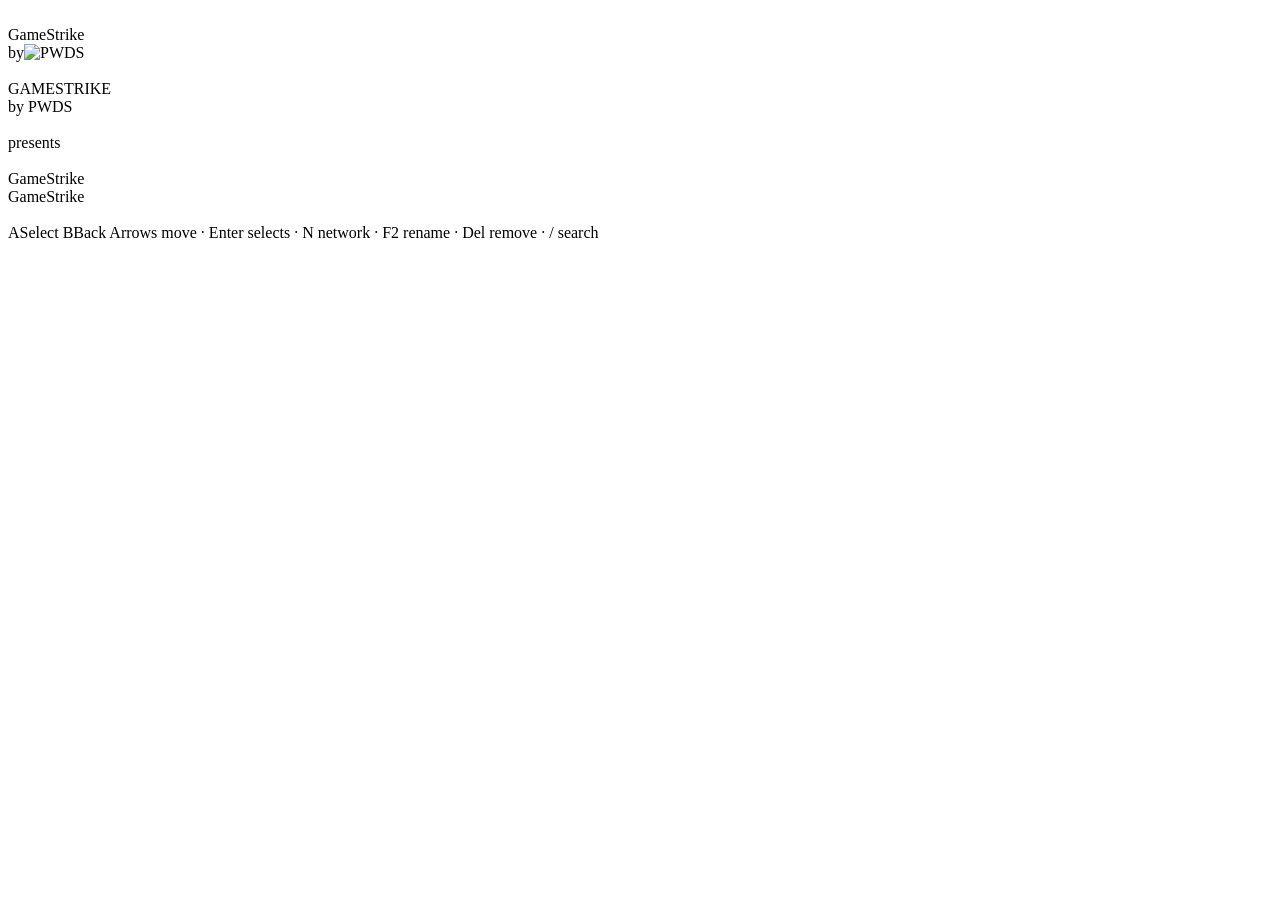
==== ui/index.html @ 81eb7a35 "Merge remote-tracking branch 'origin/claude/gamestrike-ui-followup-e58bd6' into gamestrike-original-" ====
<!doctype html>
<html lang="en">
<head>
  <meta charset="utf-8">
  <meta name="viewport" content="width=device-width, initial-scale=1">
  <title>GameStrike</title>
  <link rel="icon" type="image/svg+xml" href="/mark.svg">
  <link rel="stylesheet" href="/styles.css">
  <script src="/core.js" defer></script>
  <script src="/app.js" defer></script>
</head>
<body data-theme="lime" data-style="blades">
  <div class="backdrop" aria-hidden="true">
    <div class="glow"></div>
    <div class="bokeh"><i></i><i></i><i></i><i></i><i></i><i></i><i></i><i></i><i></i></div>
    <div class="floor"></div>
  </div>

  <div class="og-backdrop" aria-hidden="true"><span class="tube t1"></span><span class="tube t2"></span><span class="tube t3"></span><span class="tube t4"></span></div>

  <!-- Startup sequences. Only the active dashboard style's sequence is shown; any input skips it. -->
  <div id="boot" class="boot" aria-hidden="true">
    <div class="boot-scene scene-blades">
      <span class="ribbon r1"></span><span class="ribbon r2"></span><span class="ribbon r3"></span><span class="ribbon r4"></span><span class="ribbon r5"></span>
      <span class="boot-flash"></span>
      <img class="boot-mark" src="/mark.svg" alt="">
      <div class="boot-title">GameStrike</div>
      <div class="boot-by"><span>by</span><img src="/pwds.svg" alt="PWDS"></div>
    </div>
    <div class="boot-scene scene-original">
      <span class="goo g1"></span><span class="goo g2"></span><span class="goo g3"></span>
      <span class="otube o1"></span><span class="otube o2"></span><span class="otube o3"></span>
      <span class="blob"></span>
      <span class="og-core"></span>
      <span class="white-flash"></span>
      <img class="boot-mark" src="/mark.svg" alt="">
      <div class="boot-title">GAMESTRIKE</div>
      <div class="boot-by">by PWDS</div>
    </div>
    <div class="boot-scene scene-pwds">
      <span class="pw-beam b1"></span><span class="pw-beam b2"></span><span class="pw-beam b3"></span><span class="pw-beam b4"></span>
      <span class="pw-ring"></span>
      <img class="pw-logo" src="/pwds.svg" alt="">
      <div class="pw-presents">presents</div>
      <img class="boot-mark" src="/mark.svg" alt="">
      <div class="boot-title">GameStrike</div>
    </div>
  </div>

  <div id="shell" class="shell">
    <nav id="channels" class="channels" role="tablist" aria-label="Channels"></nav>

    <div class="profile" aria-live="polite">
      <div class="profile-text">
        <div class="profile-name">GameStrike</div>
        <div id="profile-sub" class="profile-sub"></div>
      </div>
      <div class="profile-pic"><img class="pic-mark" src="/mark.svg" alt=""><img class="pic-pwds" src="/pwds.svg" alt=""></div>
    </div>

    <main class="stage-wrap">
      <div id="stage" class="stage" role="listbox" aria-orientation="horizontal"></div>
      <div class="under">
        <div id="counter" class="counter"></div>
        <div id="under-note" class="under-note" role="status" aria-live="polite"></div>
      </div>
    </main>

    <section id="og" class="og" aria-label="Library" hidden>
      <div id="og-title" class="og-title"></div>
      <svg id="og-wires" class="og-wires" aria-hidden="true"></svg>
      <div class="og-orbits" aria-hidden="true"><span></span><span></span></div>
      <div id="og-orb" class="og-orb" aria-hidden="true">
        <span class="shard s1"></span><span class="shard s2"></span><span class="shard s3"></span><span class="shard s4"></span>
        <span class="goo-shell"></span><span class="core"></span>
      </div>
      <div id="og-list" class="og-list" role="listbox"></div>
      <div id="og-detail" class="og-detail" role="status" aria-live="polite"></div>
      <section id="og-panel" class="og-panel" hidden>
        <div class="og-panel-head"><div id="og-panel-count" class="og-panel-count"></div><div id="og-panel-title" class="og-panel-title"></div></div>
        <div id="og-rows" class="og-rows" role="listbox"></div>
      </section>
      <div id="og-info" class="og-info" hidden></div>
      <div class="og-hint back" aria-hidden="true"><span class="og-glyph">B</span><span>BACK</span></div>
      <div class="og-hint select" aria-hidden="true"><span class="og-glyph">A</span><span>SELECT</span></div>
    </section>

    <footer class="hints" aria-hidden="true">
      <span id="hint-a"><span class="glyph a">A</span><span class="hint-label">Select</span></span>
      <span id="hint-x" hidden><span class="glyph x">X</span>Play with network</span>
      <span id="hint-y" hidden><span class="glyph y">Y</span>Manage</span>
      <span id="hint-b"><span class="glyph b">B</span>Back</span>
      <span class="keys">Arrows move · Enter selects · N network · F2 rename · Del remove · / search</span>
    </footer>

    <div class="corner" aria-hidden="true"><span class="ripple"></span><span class="ripple two"></span><img class="corner-mark" src="/mark.svg" alt=""><img class="corner-pwds" src="/pwds.svg" alt=""></div>
  </div>

  <div id="toast" class="toast" role="status" aria-live="polite" hidden></div>

  <div id="search-dialog" class="dialog-backdrop" hidden>
    <form id="search-form" class="dialog" role="dialog" aria-modal="true" aria-labelledby="search-title">
      <div class="kicker">Find a game</div>
      <h2 id="search-title">Search your games</h2>
      <label class="field" for="search-input"><span>Title contains</span><input id="search-input" type="search" autocomplete="off" spellcheck="false"></label>
      <p id="search-count" class="small"></p>
      <div class="dialog-actions">
        <button id="search-clear" class="button" type="button">Clear search</button>
        <button id="search-done" class="button primary" type="submit">Show games</button>
      </div>
    </form>
  </div>

  <div id="network-dialog" class="dialog-backdrop" hidden>
    <section class="dialog" role="dialog" aria-modal="true" aria-labelledby="network-title" aria-describedby="network-copy">
      <div class="kicker">Network access</div>
      <h2 id="network-title">Play with network?</h2>
      <p id="network-copy">The game will be able to contact websites and services on your network while it runs. Only allow this for games you trust. Choose offline play if you are unsure.</p>
      <div class="dialog-actions">
        <button id="network-cancel" class="button" type="button"><span class="glyph b" aria-hidden="true">B</span>Go back</button>
        <button id="network-confirm" class="button primary" type="button">Allow network &amp; play</button>
      </div>
    </section>
  </div>

  <div id="manage-dialog" class="dialog-backdrop" hidden>
    <section class="dialog" role="dialog" aria-modal="true" aria-labelledby="manage-title">
      <div class="kicker">Manage game</div>
      <h2 id="manage-title"></h2>
      <p id="manage-facts" class="small"></p>
      <div class="dialog-actions stacked">
        <button id="manage-rename" class="button" type="button">Rename</button>
        <button id="manage-reset" class="button" type="button">Clear saves</button>
        <button id="manage-remove" class="button danger" type="button">Remove from library</button>
        <button id="manage-close" class="button ghost" type="button"><span class="glyph b" aria-hidden="true">B</span>Back</button>
      </div>
    </section>
  </div>

  <div id="rename-dialog" class="dialog-backdrop" hidden>
    <form id="rename-form" class="dialog" role="dialog" aria-modal="true" aria-labelledby="rename-title">
      <div class="kicker">Rename</div>
      <h2 id="rename-title">Rename game</h2>
      <label class="field" for="rename-input"><span>Title</span><input id="rename-input" maxlength="80" autocomplete="off" spellcheck="false" required></label>
      <p id="rename-error" class="field-error" role="alert" hidden>Enter a title with 1 to 80 characters.</p>
      <div class="dialog-actions">
        <button id="rename-cancel" class="button" type="button">Cancel</button>
        <button id="rename-save" class="button primary" type="submit">Save</button>
      </div>
    </form>
  </div>

  <div id="reset-dialog" class="dialog-backdrop" hidden>
    <section class="dialog" role="dialog" aria-modal="true" aria-labelledby="reset-title" aria-describedby="reset-copy">
      <div class="kicker">Clear saves</div>
      <h2 id="reset-title">Clear saves?</h2>
      <p id="reset-copy">This deletes the game's local storage, IndexedDB, and cookies on this PC. The game itself stays in your library.</p>
      <div class="dialog-actions">
        <button id="reset-cancel" class="button" type="button">Keep saves</button>
        <button id="reset-confirm" class="button danger-solid" type="button">Clear saves</button>
      </div>
    </section>
  </div>

  <div id="remove-dialog" class="dialog-backdrop" hidden>
    <section class="dialog" role="dialog" aria-modal="true" aria-labelledby="remove-title" aria-describedby="remove-copy">
      <div class="kicker">Remove</div>
      <h2 id="remove-title">Remove game?</h2>
      <p id="remove-copy">GameStrike deletes its copy of the game files. Your original download is not touched.</p>
      <label class="check" for="remove-keep"><input id="remove-keep" type="checkbox" checked><span>Keep saves, so adding the same file again restores them</span></label>
      <div class="dialog-actions">
        <button id="remove-cancel" class="button" type="button">Cancel</button>
        <button id="remove-confirm" class="button danger-solid" type="button">Remove</button>
      </div>
    </section>
  </div>

  <div id="problems-dialog" class="dialog-backdrop" hidden>
    <section class="dialog" role="dialog" aria-modal="true" aria-labelledby="problems-title">
      <div class="kicker">Library check</div>
      <h2 id="problems-title">Some folders could not be read</h2>
      <p>These folders in the library are not valid games. GameStrike leaves them untouched.</p>
      <ul id="problems-list" class="problems"></ul>
      <div class="dialog-actions"><button id="problems-close" class="button" type="button">Close</button></div>
    </section>
  </div>

  <div id="about-dialog" class="dialog-backdrop" hidden>
    <section class="dialog about" role="dialog" aria-modal="true" aria-labelledby="about-title">
      <img class="about-mark" src="/mark.svg" alt="">
      <h2 id="about-title">GameStrike</h2>
      <p>A local library for the HTML games you keep. Games run in their own player window with their own saves, offline unless you allow network access.</p>
      <div class="publisher"><span>Published by</span><img src="/pwds.svg" alt="PWDS"></div>
      <p class="small">No account, no uploads. Imported games are not checked for safety; offline mode blocks their network requests but is not an operating-system sandbox.</p>
      <div class="dialog-actions"><button id="close-about" class="button" type="button"><span class="glyph b" aria-hidden="true">B</span>Back</button></div>
    </section>
  </div>
</body>
</html>
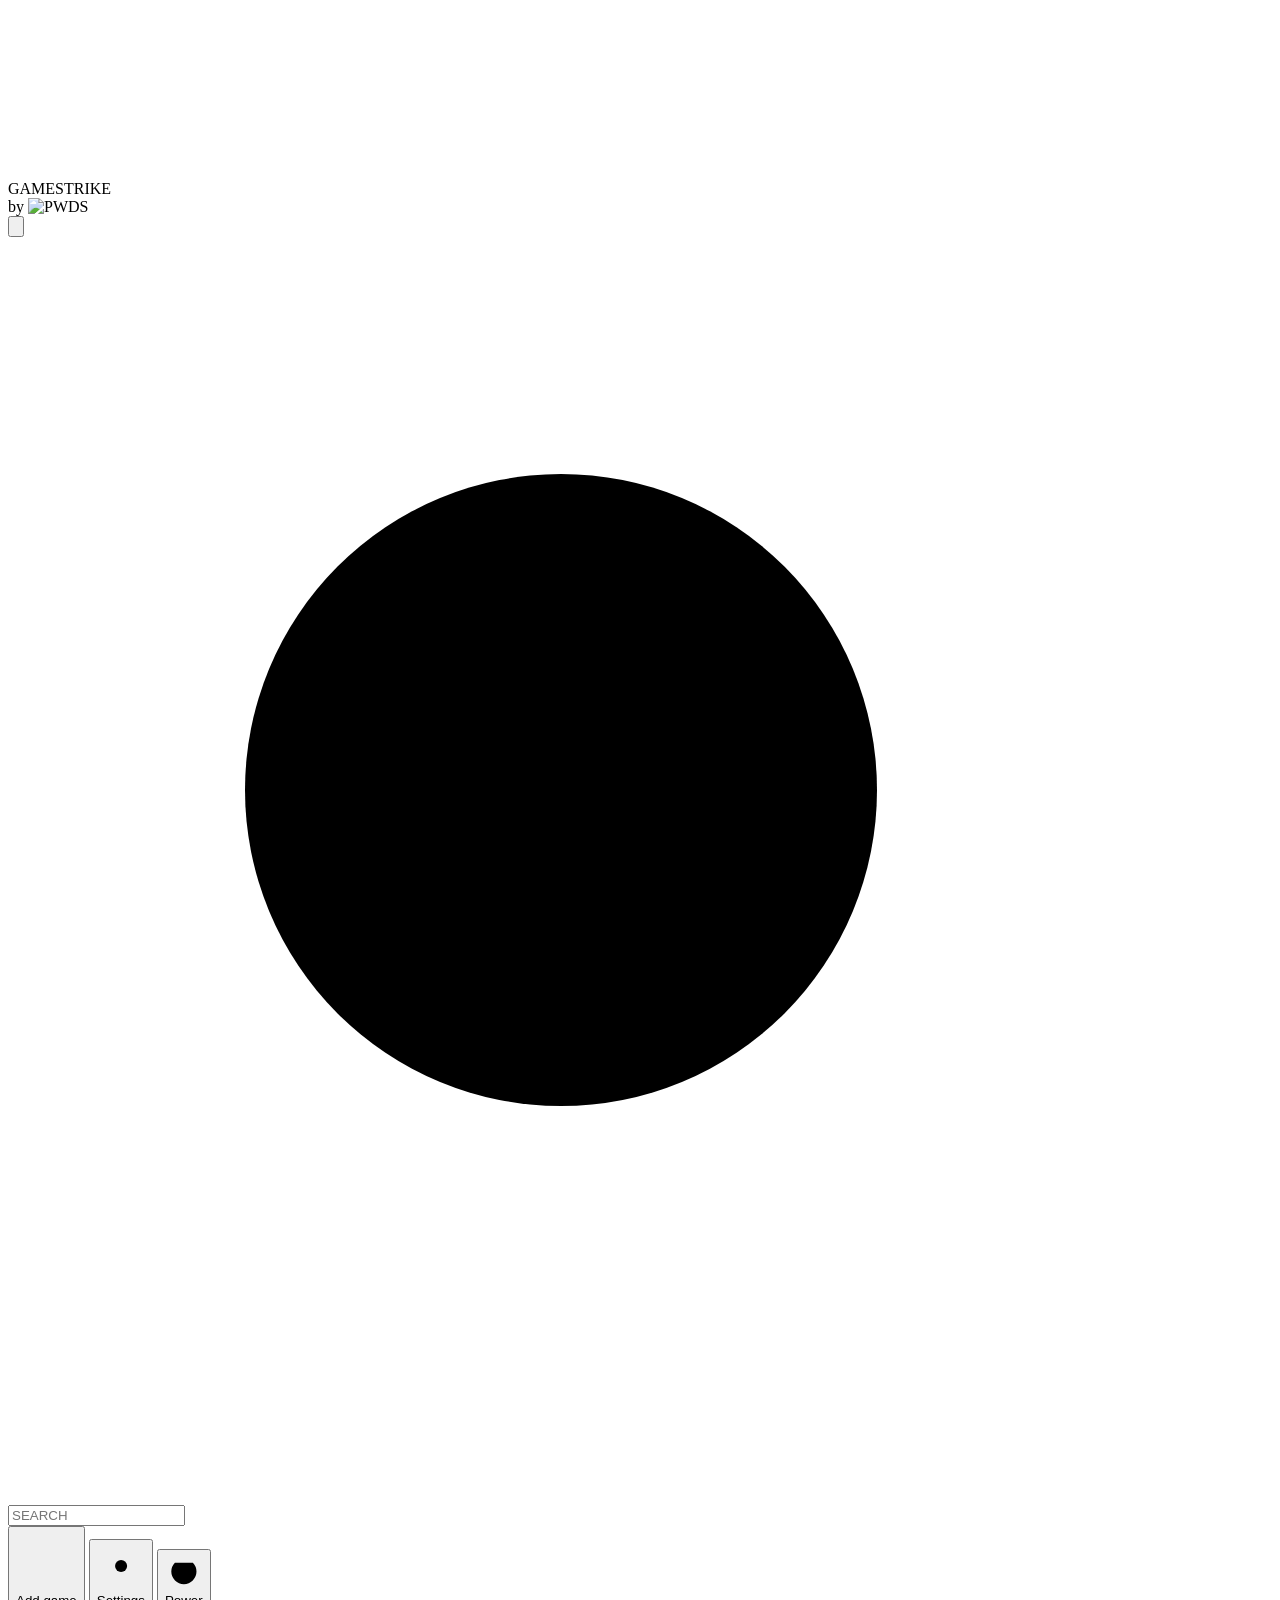
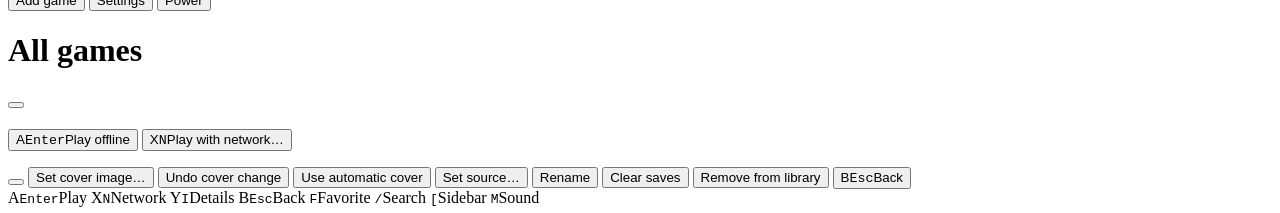
==== commit 3fc792a4: "Merge PR #11's launcher, keeping the earlier styles on classic.html Brings in gamestrike-console-ui:" ====
--- a/ui/index.html
+++ b/ui/index.html
@@ -5,140 +5,135 @@
   <meta name="viewport" content="width=device-width, initial-scale=1">
   <title>GameStrike</title>
   <link rel="icon" type="image/svg+xml" href="/mark.svg">
+  <script src="/style-gate.js"></script>
   <link rel="stylesheet" href="/styles.css">
   <script src="/core.js" defer></script>
   <script src="/app.js" defer></script>
+  <script type="module" src="/scene.js"></script>
 </head>
-<body data-theme="lime" data-style="blades">
-  <div class="backdrop" aria-hidden="true">
-    <div class="glow"></div>
-    <div class="bokeh"><i></i><i></i><i></i><i></i><i></i><i></i><i></i><i></i><i></i></div>
-    <div class="floor"></div>
-  </div>
-
-  <div class="og-backdrop" aria-hidden="true"><span class="tube t1"></span><span class="tube t2"></span><span class="tube t3"></span><span class="tube t4"></span></div>
-
-  <!-- Startup sequences. Only the active dashboard style's sequence is shown; any input skips it. -->
+<body data-view="boot">
+  <!-- The 3D scene (scene.js, WebGL with bloom) renders here. It is decoration only and never shows game content. -->
+  <canvas id="scene" class="scene" aria-hidden="true"></canvas>
+  <!-- CSS stand-in shown until the scene starts, or if it cannot start. -->
+  <div class="ambient" aria-hidden="true">
+    <div class="energy"></div>
+    <div class="swirl"></div>
+    <div class="orb"></div>
+    <div class="bloom"></div>
+  </div>
+  <div class="vignette" aria-hidden="true"></div>
+
+  <!-- Startup: the GameStrike mark forms inside a glowing core. Any key, click, or button skips it. -->
   <div id="boot" class="boot" aria-hidden="true">
-    <div class="boot-scene scene-blades">
-      <span class="ribbon r1"></span><span class="ribbon r2"></span><span class="ribbon r3"></span><span class="ribbon r4"></span><span class="ribbon r5"></span>
-      <span class="boot-flash"></span>
-      <img class="boot-mark" src="/mark.svg" alt="">
-      <div class="boot-title">GameStrike</div>
-      <div class="boot-by"><span>by</span><img src="/pwds.svg" alt="PWDS"></div>
+    <span class="boot-ring r1"></span><span class="boot-ring r2"></span><span class="boot-ring r3"></span>
+    <span class="boot-core"></span>
+    <img class="boot-mark" src="/mark.svg" alt="">
+    <div class="boot-title">GAMESTRIKE</div>
+    <div class="boot-by">by <img src="/pwds.svg" alt="PWDS"></div>
+  </div>
+
+  <div id="app" class="app">
+    <aside id="sidebar" class="sidebar glass" aria-label="Library">
+      <div class="side-top">
+        <button id="collapse" class="collapse" type="button" aria-label="Collapse the sidebar" aria-expanded="true" aria-controls="sidebar">
+          <svg viewBox="0 0 24 24"><path d="M15 5l-7 7 7 7"/></svg>
+        </button>
+        <label class="search" for="search">
+          <svg viewBox="0 0 24 24" aria-hidden="true"><circle cx="10.5" cy="10.5" r="6"/><path d="m15 15 5 5"/></svg>
+          <input id="search" type="search" placeholder="SEARCH" autocomplete="off" spellcheck="false" aria-label="Search games by title" maxlength="80">
+        </label>
+      </div>
+      <nav id="filters" class="filters" aria-label="Filters"></nav>
+      <div class="side-bottom">
+        <button id="add-game" class="side-item" type="button" aria-label="Add a game">
+          <svg viewBox="0 0 24 24" aria-hidden="true"><path d="M12 5v14M5 12h14"/></svg><span>Add game</span>
+        </button>
+        <button id="settings" class="side-item" type="button" aria-label="Settings">
+          <svg viewBox="0 0 24 24" aria-hidden="true"><circle cx="12" cy="12" r="3"/><path d="M12 2.5v3M12 18.5v3M2.5 12h3M18.5 12h3M5.3 5.3l2.1 2.1M16.6 16.6l2.1 2.1M5.3 18.7l2.1-2.1M16.6 7.4l2.1-2.1"/></svg><span>Settings</span>
+        </button>
+        <button id="power" class="side-item" type="button" aria-label="Power: close GameStrike">
+          <svg viewBox="0 0 24 24" aria-hidden="true"><path d="M12 3v8"/><path d="M6.3 6.8a8 8 0 1 0 11.4 0"/></svg><span>Power</span>
+        </button>
+      </div>
+    </aside>
+
+    <main class="library" aria-labelledby="view-title">
+      <header class="lib-head">
+        <div class="head-text">
+          <h1 id="view-title" class="view-title">All games</h1>
+          <p id="view-count" class="view-count" aria-live="polite"></p>
+        </div>
+        <!-- Shown only for a library marked as synthetic test data, such as the CI capture library. -->
+        <div id="synthetic" class="synthetic" hidden>Synthetic test library</div>
+        <button id="sort" class="chip glass" type="button"></button>
+      </header>
+      <div id="grid" class="grid" role="listbox" aria-labelledby="view-title"></div>
+      <div id="empty" class="empty glass" hidden>
+        <div class="empty-mark" aria-hidden="true"><img src="/mark.svg" alt=""></div>
+        <h2 id="empty-title"></h2>
+        <p id="empty-copy"></p>
+        <button id="empty-action" class="button primary" type="button"></button>
+      </div>
+      <div id="status" class="status" role="status" aria-live="polite"></div>
+    </main>
+  </div>
+
+  <!-- Outside the 3D stage, so it can fly in while the library recedes behind it. -->
+  <aside id="detail" class="detail glass" aria-labelledby="detail-title" aria-hidden="true" inert>
+    <div class="detail-hero">
+      <div class="detail-box" id="detail-cover"></div>
+      <div class="detail-head">
+        <div class="kicker" id="detail-kicker"></div>
+        <h2 id="detail-title"></h2>
+        <p id="detail-note" class="note"></p>
+        <button id="d-play" class="button primary hero" type="button"><span class="glyph a pad" aria-hidden="true">A</span><kbd class="key" aria-hidden="true">Enter</kbd>Play offline</button>
+        <button id="d-network" class="button" type="button"><span class="glyph x pad" aria-hidden="true">X</span><kbd class="key" aria-hidden="true">N</kbd>Play with network…</button>
+      </div>
     </div>
-    <div class="boot-scene scene-original">
-      <span class="goo g1"></span><span class="goo g2"></span><span class="goo g3"></span>
-      <span class="otube o1"></span><span class="otube o2"></span><span class="otube o3"></span>
-      <span class="blob"></span>
-      <span class="og-core"></span>
-      <span class="white-flash"></span>
-      <img class="boot-mark" src="/mark.svg" alt="">
-      <div class="boot-title">GAMESTRIKE</div>
-      <div class="boot-by">by PWDS</div>
+    <div class="detail-body">
+      <dl id="detail-facts" class="facts"></dl>
+      <div class="detail-actions" id="detail-actions">
+        <button id="d-favorite" class="button" type="button" aria-pressed="false"></button>
+        <button id="d-cover" class="button" type="button">Set cover image…</button>
+        <button id="d-undo-cover" class="button" type="button">Undo cover change</button>
+        <button id="d-reset-cover" class="button" type="button">Use automatic cover</button>
+        <button id="d-source" class="button" type="button">Set source…</button>
+        <button id="d-rename" class="button" type="button">Rename</button>
+        <button id="d-reset" class="button" type="button">Clear saves</button>
+        <button id="d-remove" class="button danger" type="button">Remove from library</button>
+        <button id="d-close" class="button ghost" type="button"><span class="glyph b pad" aria-hidden="true">B</span><kbd class="key" aria-hidden="true">Esc</kbd>Back</button>
+      </div>
     </div>
-    <div class="boot-scene scene-pwds">
-      <span class="pw-beam b1"></span><span class="pw-beam b2"></span><span class="pw-beam b3"></span><span class="pw-beam b4"></span>
-      <span class="pw-ring"></span>
-      <img class="pw-logo" src="/pwds.svg" alt="">
-      <div class="pw-presents">presents</div>
-      <img class="boot-mark" src="/mark.svg" alt="">
-      <div class="boot-title">GameStrike</div>
-    </div>
-  </div>
-
-  <div id="shell" class="shell">
-    <nav id="channels" class="channels" role="tablist" aria-label="Channels"></nav>
-
-    <div class="profile" aria-live="polite">
-      <div class="profile-text">
-        <div class="profile-name">GameStrike</div>
-        <div id="profile-sub" class="profile-sub"></div>
-      </div>
-      <div class="profile-pic"><img class="pic-mark" src="/mark.svg" alt=""><img class="pic-pwds" src="/pwds.svg" alt=""></div>
-    </div>
-
-    <main class="stage-wrap">
-      <div id="stage" class="stage" role="listbox" aria-orientation="horizontal"></div>
-      <div class="under">
-        <div id="counter" class="counter"></div>
-        <div id="under-note" class="under-note" role="status" aria-live="polite"></div>
-      </div>
-    </main>
-
-    <section id="og" class="og" aria-label="Library" hidden>
-      <div id="og-title" class="og-title"></div>
-      <svg id="og-wires" class="og-wires" aria-hidden="true"></svg>
-      <div class="og-orbits" aria-hidden="true"><span></span><span></span></div>
-      <div id="og-orb" class="og-orb" aria-hidden="true">
-        <span class="shard s1"></span><span class="shard s2"></span><span class="shard s3"></span><span class="shard s4"></span>
-        <span class="goo-shell"></span><span class="core"></span>
-      </div>
-      <div id="og-list" class="og-list" role="listbox"></div>
-      <div id="og-detail" class="og-detail" role="status" aria-live="polite"></div>
-      <section id="og-panel" class="og-panel" hidden>
-        <div class="og-panel-head"><div id="og-panel-count" class="og-panel-count"></div><div id="og-panel-title" class="og-panel-title"></div></div>
-        <div id="og-rows" class="og-rows" role="listbox"></div>
-      </section>
-      <div id="og-info" class="og-info" hidden></div>
-      <div class="og-hint back" aria-hidden="true"><span class="og-glyph">B</span><span>BACK</span></div>
-      <div class="og-hint select" aria-hidden="true"><span class="og-glyph">A</span><span>SELECT</span></div>
-    </section>
-
-    <footer class="hints" aria-hidden="true">
-      <span id="hint-a"><span class="glyph a">A</span><span class="hint-label">Select</span></span>
-      <span id="hint-x" hidden><span class="glyph x">X</span>Play with network</span>
-      <span id="hint-y" hidden><span class="glyph y">Y</span>Manage</span>
-      <span id="hint-b"><span class="glyph b">B</span>Back</span>
-      <span class="keys">Arrows move · Enter selects · N network · F2 rename · Del remove · / search</span>
-    </footer>
-
-    <div class="corner" aria-hidden="true"><span class="ripple"></span><span class="ripple two"></span><img class="corner-mark" src="/mark.svg" alt=""><img class="corner-pwds" src="/pwds.svg" alt=""></div>
-  </div>
-
-  <div id="toast" class="toast" role="status" aria-live="polite" hidden></div>
-
-  <div id="search-dialog" class="dialog-backdrop" hidden>
-    <form id="search-form" class="dialog" role="dialog" aria-modal="true" aria-labelledby="search-title">
-      <div class="kicker">Find a game</div>
-      <h2 id="search-title">Search your games</h2>
-      <label class="field" for="search-input"><span>Title contains</span><input id="search-input" type="search" autocomplete="off" spellcheck="false"></label>
-      <p id="search-count" class="small"></p>
-      <div class="dialog-actions">
-        <button id="search-clear" class="button" type="button">Clear search</button>
-        <button id="search-done" class="button primary" type="submit">Show games</button>
-      </div>
-    </form>
-  </div>
+  </aside>
+
+  <!-- Its own strip at the bottom: prompts for the input in use (keyboard keys or controller buttons). -->
+  <footer class="hints" aria-hidden="true">
+    <span class="prompt"><span class="glyph a pad">A</span><kbd class="key">Enter</kbd><span id="hint-a">Play</span></span>
+    <span class="prompt"><span class="glyph x pad">X</span><kbd class="key">N</kbd>Network</span>
+    <span class="prompt"><span class="glyph y pad">Y</span><kbd class="key">I</kbd>Details</span>
+    <span class="prompt"><span class="glyph b pad">B</span><kbd class="key">Esc</kbd>Back</span>
+    <span class="prompt key-only"><kbd class="key">F</kbd>Favorite</span>
+    <span class="prompt key-only"><kbd class="key">/</kbd>Search</span>
+    <span class="prompt key-only wide"><kbd class="key">[</kbd>Sidebar</span>
+    <span class="prompt key-only wide"><kbd class="key">M</kbd>Sound</span>
+  </footer>
+
+  <div id="toast" class="toast glass" role="status" aria-live="polite" hidden></div>
 
   <div id="network-dialog" class="dialog-backdrop" hidden>
-    <section class="dialog" role="dialog" aria-modal="true" aria-labelledby="network-title" aria-describedby="network-copy">
+    <section class="dialog glass" role="dialog" aria-modal="true" aria-labelledby="network-title" aria-describedby="network-copy">
       <div class="kicker">Network access</div>
       <h2 id="network-title">Play with network?</h2>
       <p id="network-copy">The game will be able to contact websites and services on your network while it runs. Only allow this for games you trust. Choose offline play if you are unsure.</p>
       <div class="dialog-actions">
-        <button id="network-cancel" class="button" type="button"><span class="glyph b" aria-hidden="true">B</span>Go back</button>
+        <button id="network-cancel" class="button" type="button"><span class="glyph b pad" aria-hidden="true">B</span><kbd class="key" aria-hidden="true">Esc</kbd>Go back</button>
         <button id="network-confirm" class="button primary" type="button">Allow network &amp; play</button>
       </div>
     </section>
   </div>
 
-  <div id="manage-dialog" class="dialog-backdrop" hidden>
-    <section class="dialog" role="dialog" aria-modal="true" aria-labelledby="manage-title">
-      <div class="kicker">Manage game</div>
-      <h2 id="manage-title"></h2>
-      <p id="manage-facts" class="small"></p>
-      <div class="dialog-actions stacked">
-        <button id="manage-rename" class="button" type="button">Rename</button>
-        <button id="manage-reset" class="button" type="button">Clear saves</button>
-        <button id="manage-remove" class="button danger" type="button">Remove from library</button>
-        <button id="manage-close" class="button ghost" type="button"><span class="glyph b" aria-hidden="true">B</span>Back</button>
-      </div>
-    </section>
-  </div>
-
   <div id="rename-dialog" class="dialog-backdrop" hidden>
-    <form id="rename-form" class="dialog" role="dialog" aria-modal="true" aria-labelledby="rename-title">
+    <form id="rename-form" class="dialog glass" role="dialog" aria-modal="true" aria-labelledby="rename-title">
       <div class="kicker">Rename</div>
       <h2 id="rename-title">Rename game</h2>
       <label class="field" for="rename-input"><span>Title</span><input id="rename-input" maxlength="80" autocomplete="off" spellcheck="false" required></label>
@@ -150,11 +145,25 @@
     </form>
   </div>
 
+  <div id="source-dialog" class="dialog-backdrop" hidden>
+    <form id="source-form" class="dialog glass" role="dialog" aria-modal="true" aria-labelledby="source-title" aria-describedby="source-copy">
+      <div class="kicker">Source</div>
+      <h2 id="source-title">Where is this game from?</h2>
+      <p id="source-copy" class="small">Optional. For example itch.io, Newgrounds, or a friend's name. Games with the same source get their own filter in the sidebar. Leave it empty to remove it.</p>
+      <label class="field" for="source-input"><span>Source</span><input id="source-input" maxlength="32" autocomplete="off" spellcheck="false"></label>
+      <p id="source-error" class="field-error" role="alert" hidden>Use up to 32 characters.</p>
+      <div class="dialog-actions">
+        <button id="source-cancel" class="button" type="button">Cancel</button>
+        <button id="source-save" class="button primary" type="submit">Save</button>
+      </div>
+    </form>
+  </div>
+
   <div id="reset-dialog" class="dialog-backdrop" hidden>
-    <section class="dialog" role="dialog" aria-modal="true" aria-labelledby="reset-title" aria-describedby="reset-copy">
+    <section class="dialog glass" role="dialog" aria-modal="true" aria-labelledby="reset-title" aria-describedby="reset-copy">
       <div class="kicker">Clear saves</div>
       <h2 id="reset-title">Clear saves?</h2>
-      <p id="reset-copy">This deletes the game's local storage, IndexedDB, and cookies on this PC. The game itself stays in your library.</p>
+      <p id="reset-copy">This deletes the game's local storage, IndexedDB, and cookies on this computer. The game itself stays in your library.</p>
       <div class="dialog-actions">
         <button id="reset-cancel" class="button" type="button">Keep saves</button>
         <button id="reset-confirm" class="button danger-solid" type="button">Clear saves</button>
@@ -163,7 +172,7 @@
   </div>
 
   <div id="remove-dialog" class="dialog-backdrop" hidden>
-    <section class="dialog" role="dialog" aria-modal="true" aria-labelledby="remove-title" aria-describedby="remove-copy">
+    <section class="dialog glass" role="dialog" aria-modal="true" aria-labelledby="remove-title" aria-describedby="remove-copy">
       <div class="kicker">Remove</div>
       <h2 id="remove-title">Remove game?</h2>
       <p id="remove-copy">GameStrike deletes its copy of the game files. Your original download is not touched.</p>
@@ -175,8 +184,22 @@
     </section>
   </div>
 
+  <div id="settings-dialog" class="dialog-backdrop" hidden>
+    <section class="dialog glass" role="dialog" aria-modal="true" aria-labelledby="settings-title">
+      <div class="kicker">Settings</div>
+      <h2 id="settings-title">Settings</h2>
+      <div class="dialog-actions stacked">
+        <button id="settings-style" class="button" type="button"></button>
+        <button id="settings-sound" class="button" type="button" aria-pressed="true"></button>
+        <button id="settings-problems" class="button" type="button" hidden></button>
+        <button id="settings-about" class="button" type="button">About GameStrike</button>
+        <button id="settings-close" class="button ghost" type="button"><span class="glyph b pad" aria-hidden="true">B</span><kbd class="key" aria-hidden="true">Esc</kbd>Back</button>
+      </div>
+    </section>
+  </div>
+
   <div id="problems-dialog" class="dialog-backdrop" hidden>
-    <section class="dialog" role="dialog" aria-modal="true" aria-labelledby="problems-title">
+    <section class="dialog glass" role="dialog" aria-modal="true" aria-labelledby="problems-title">
       <div class="kicker">Library check</div>
       <h2 id="problems-title">Some folders could not be read</h2>
       <p>These folders in the library are not valid games. GameStrike leaves them untouched.</p>
@@ -186,13 +209,13 @@
   </div>
 
   <div id="about-dialog" class="dialog-backdrop" hidden>
-    <section class="dialog about" role="dialog" aria-modal="true" aria-labelledby="about-title">
+    <section class="dialog glass about" role="dialog" aria-modal="true" aria-labelledby="about-title">
       <img class="about-mark" src="/mark.svg" alt="">
       <h2 id="about-title">GameStrike</h2>
       <p>A local library for the HTML games you keep. Games run in their own player window with their own saves, offline unless you allow network access.</p>
       <div class="publisher"><span>Published by</span><img src="/pwds.svg" alt="PWDS"></div>
-      <p class="small">No account, no uploads. Imported games are not checked for safety; offline mode blocks their network requests but is not an operating-system sandbox.</p>
-      <div class="dialog-actions"><button id="close-about" class="button" type="button"><span class="glyph b" aria-hidden="true">B</span>Back</button></div>
+      <p class="small">No account, no uploads. Imported games are not checked for safety; offline mode blocks their network requests but is not an operating-system sandbox. The look is an original homage to early-2000s console dashboards and uses no console maker's logos, fonts, or sounds.</p>
+      <div class="dialog-actions"><button id="close-about" class="button" type="button"><span class="glyph b pad" aria-hidden="true">B</span><kbd class="key" aria-hidden="true">Esc</kbd>Back</button></div>
     </section>
   </div>
 </body>
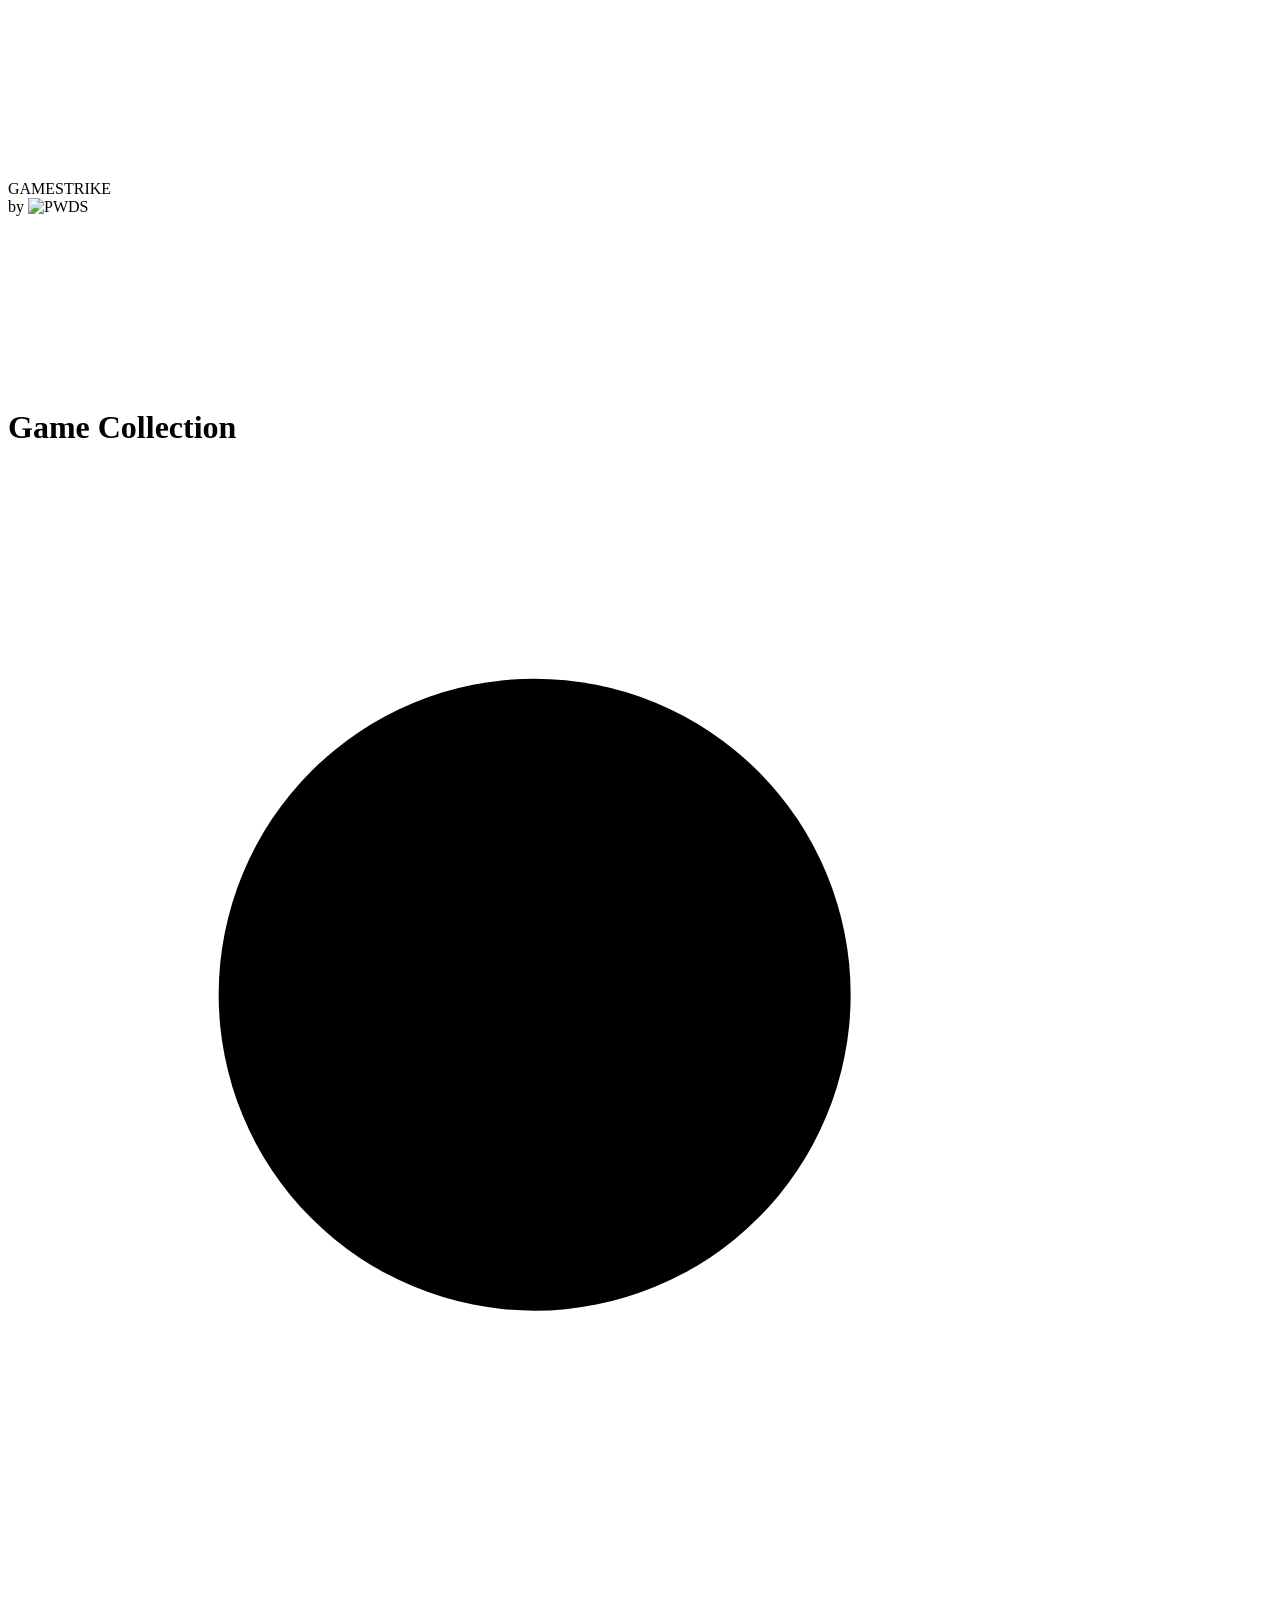
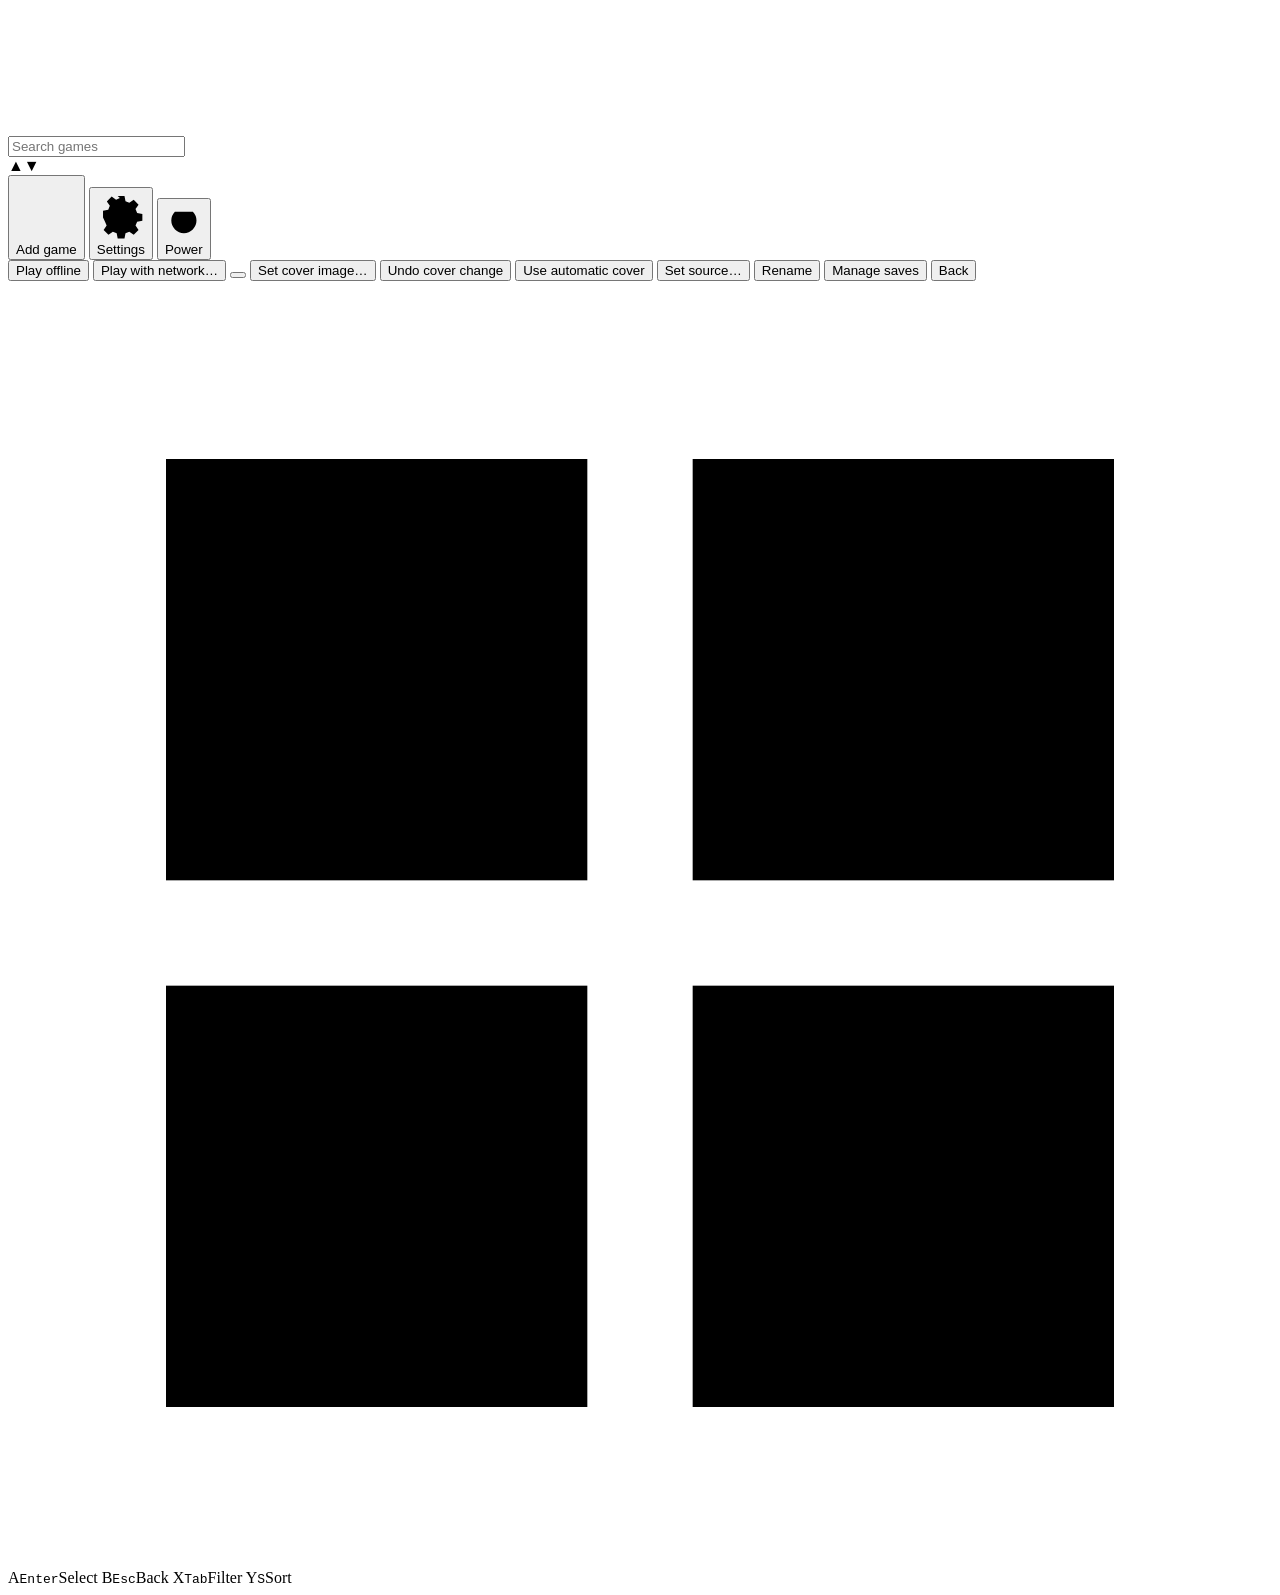
==== commit 95bc5ba2: "Add the Collection style: a framed game collection inside a glowing dome The new default style follo" ====
--- a/ui/index.html
+++ b/ui/index.html
@@ -1,5 +1,7 @@
 <!doctype html>
 <html lang="en">
+<!-- The Collection style (the default), in PWDS Orange or Green. The earlier Blades, Original, and
+     PWDS Orange styles are classic.html; style-gate.js opens that page when one of them is saved. -->
 <head>
   <meta charset="utf-8">
   <meta name="viewport" content="width=device-width, initial-scale=1">
@@ -8,22 +10,18 @@
   <script src="/style-gate.js"></script>
   <link rel="stylesheet" href="/styles.css">
   <script src="/core.js" defer></script>
+  <script src="/frame.js" defer></script>
+  <script src="/covers.js" defer></script>
   <script src="/app.js" defer></script>
   <script type="module" src="/scene.js"></script>
 </head>
-<body data-view="boot">
-  <!-- The 3D scene (scene.js, WebGL with bloom) renders here. It is decoration only and never shows game content. -->
+<body data-view="boot" data-zone="grid" data-variant="orange" data-input="pad">
+  <!-- The dome: a WebGL net on the inside of a sphere, the glass tubes around the frame, and the
+       detail cradle (scene.js). Decoration only; it never shows game content except a cover. -->
   <canvas id="scene" class="scene" aria-hidden="true"></canvas>
-  <!-- CSS stand-in shown until the scene starts, or if it cannot start. -->
-  <div class="ambient" aria-hidden="true">
-    <div class="energy"></div>
-    <div class="swirl"></div>
-    <div class="orb"></div>
-    <div class="bloom"></div>
-  </div>
   <div class="vignette" aria-hidden="true"></div>
 
-  <!-- Startup: the GameStrike mark forms inside a glowing core. Any key, click, or button skips it. -->
+  <!-- Startup: the GameStrike mark forms inside the emblem orb. Any key, click, or button skips it. -->
   <div id="boot" class="boot" aria-hidden="true">
     <span class="boot-ring r1"></span><span class="boot-ring r2"></span><span class="boot-ring r3"></span>
     <span class="boot-core"></span>
@@ -32,190 +30,202 @@
     <div class="boot-by">by <img src="/pwds.svg" alt="PWDS"></div>
   </div>
 
-  <div id="app" class="app">
-    <aside id="sidebar" class="sidebar glass" aria-label="Library">
-      <div class="side-top">
-        <button id="collapse" class="collapse" type="button" aria-label="Collapse the sidebar" aria-expanded="true" aria-controls="sidebar">
-          <svg viewBox="0 0 24 24"><path d="M15 5l-7 7 7 7"/></svg>
-        </button>
-        <label class="search" for="search">
-          <svg viewBox="0 0 24 24" aria-hidden="true"><circle cx="10.5" cy="10.5" r="6"/><path d="m15 15 5 5"/></svg>
-          <input id="search" type="search" placeholder="SEARCH" autocomplete="off" spellcheck="false" aria-label="Search games by title" maxlength="80">
-        </label>
-      </div>
-      <nav id="filters" class="filters" aria-label="Filters"></nav>
-      <div class="side-bottom">
-        <button id="add-game" class="side-item" type="button" aria-label="Add a game">
-          <svg viewBox="0 0 24 24" aria-hidden="true"><path d="M12 5v14M5 12h14"/></svg><span>Add game</span>
-        </button>
-        <button id="settings" class="side-item" type="button" aria-label="Settings">
-          <svg viewBox="0 0 24 24" aria-hidden="true"><circle cx="12" cy="12" r="3"/><path d="M12 2.5v3M12 18.5v3M2.5 12h3M18.5 12h3M5.3 5.3l2.1 2.1M16.6 16.6l2.1 2.1M5.3 18.7l2.1-2.1M16.6 7.4l2.1-2.1"/></svg><span>Settings</span>
-        </button>
-        <button id="power" class="side-item" type="button" aria-label="Power: close GameStrike">
-          <svg viewBox="0 0 24 24" aria-hidden="true"><path d="M12 3v8"/><path d="M6.3 6.8a8 8 0 1 0 11.4 0"/></svg><span>Power</span>
-        </button>
-      </div>
-    </aside>
-
-    <main class="library" aria-labelledby="view-title">
-      <header class="lib-head">
-        <div class="head-text">
-          <h1 id="view-title" class="view-title">All games</h1>
-          <p id="view-count" class="view-count" aria-live="polite"></p>
-        </div>
+  <!-- The stage moves in CSS 3D in step with the WebGL camera, so the frame floats in the dome. -->
+  <div id="stage" class="stage">
+    <div id="frame" class="frame">
+      <svg id="frame-art" class="frame-art" aria-hidden="true"></svg>
+
+      <div class="emblem" aria-hidden="true">
+        <span class="emblem-glass"></span>
+        <img class="emblem-logo pwds" src="/pwds.svg" alt="">
+        <img class="emblem-logo mark" src="/mark.svg" alt="">
+        <span class="emblem-shine"></span>
+      </div>
+      <header class="head">
+        <h1 id="view-title" class="head-title">Game Collection</h1>
+        <p id="view-count" class="head-count" aria-live="polite"></p>
         <!-- Shown only for a library marked as synthetic test data, such as the CI capture library. -->
         <div id="synthetic" class="synthetic" hidden>Synthetic test library</div>
-        <button id="sort" class="chip glass" type="button"></button>
       </header>
-      <div id="grid" class="grid" role="listbox" aria-labelledby="view-title"></div>
-      <div id="empty" class="empty glass" hidden>
-        <div class="empty-mark" aria-hidden="true"><img src="/mark.svg" alt=""></div>
-        <h2 id="empty-title"></h2>
-        <p id="empty-copy"></p>
-        <button id="empty-action" class="button primary" type="button"></button>
-      </div>
-      <div id="status" class="status" role="status" aria-live="polite"></div>
-    </main>
-  </div>
-
-  <!-- Outside the 3D stage, so it can fly in while the library recedes behind it. -->
-  <aside id="detail" class="detail glass" aria-labelledby="detail-title" aria-hidden="true" inert>
-    <div class="detail-hero">
-      <div class="detail-box" id="detail-cover"></div>
-      <div class="detail-head">
-        <div class="kicker" id="detail-kicker"></div>
-        <h2 id="detail-title"></h2>
-        <p id="detail-note" class="note"></p>
-        <button id="d-play" class="button primary hero" type="button"><span class="glyph a pad" aria-hidden="true">A</span><kbd class="key" aria-hidden="true">Enter</kbd>Play offline</button>
-        <button id="d-network" class="button" type="button"><span class="glyph x pad" aria-hidden="true">X</span><kbd class="key" aria-hidden="true">N</kbd>Play with network…</button>
-      </div>
+
+      <aside id="sidebar" class="sidebar" aria-label="Library">
+        <label class="row search-row" for="search">
+          <svg class="row-icon" viewBox="0 0 24 24" aria-hidden="true"><circle cx="10" cy="10" r="6"/><path d="m14.5 14.5 5.5 5.5"/></svg>
+          <input id="search" type="search" placeholder="Search games" autocomplete="off" spellcheck="false" aria-label="Search games by title" maxlength="80">
+        </label>
+        <nav id="filters" class="filters" aria-label="Filters"></nav>
+        <div class="side-scroll" aria-hidden="true"><span class="up">▲</span><span class="down">▼</span></div>
+        <div class="side-bottom">
+          <button id="add-game" class="row" type="button" aria-label="Add a game">
+            <svg class="row-icon" viewBox="0 0 24 24" aria-hidden="true"><path d="M12 5v14M5 12h14"/></svg><span class="row-label">Add game</span>
+          </button>
+          <button id="settings" class="row" type="button" aria-label="Settings">
+            <svg class="row-icon" viewBox="0 0 24 24" aria-hidden="true"><path d="M10.3 3h3.4l.5 2.6 1.9.8 2.2-1.5 2.4 2.4-1.5 2.2.8 1.9 2.6.5v3.4l-2.6.5-.8 1.9 1.5 2.2-2.4 2.4-2.2-1.5-1.9.8-.5 2.6h-3.4l-.5-2.6-1.9-.8-2.2 1.5-2.4-2.4 1.5-2.2-.8-1.9L3 13.7v-3.4l2.6-.5.8-1.9-1.5-2.2 2.4-2.4 2.2 1.5 1.9-.8z"/><circle cx="12" cy="12" r="3.2"/></svg><span class="row-label">Settings</span>
+          </button>
+          <button id="power" class="row" type="button" aria-label="Power: close GameStrike">
+            <svg class="row-icon" viewBox="0 0 24 24" aria-hidden="true"><path d="M12 3v8"/><path d="M6.3 6.8a8 8 0 1 0 11.4 0"/></svg><span class="row-label">Power</span>
+          </button>
+        </div>
+      </aside>
+
+      <main id="library" class="library" aria-labelledby="view-title">
+        <div id="grid" class="grid" role="listbox" aria-labelledby="view-title"></div>
+        <div id="empty" class="empty" hidden>
+          <img class="empty-mark" src="/mark.svg" alt="">
+          <h2 id="empty-title"></h2>
+          <p id="empty-copy"></p>
+          <button id="empty-action" class="slab primary" type="button"></button>
+        </div>
+      </main>
+
+      <!-- Game detail: the cover in its cradle (WebGL, or this CSS stand-in), actions on the left, and
+           the info panel. Saves replaces the info panel. -->
+      <section id="detail" class="detail" aria-labelledby="detail-title" aria-hidden="true" inert>
+        <div class="detail-list" id="detail-actions">
+          <button id="d-play" class="slab primary" type="button">Play offline</button>
+          <button id="d-network" class="slab" type="button">Play with network…</button>
+          <button id="d-favorite" class="slab" type="button" aria-pressed="false"></button>
+          <button id="d-cover" class="slab" type="button">Set cover image…</button>
+          <button id="d-undo-cover" class="slab" type="button">Undo cover change</button>
+          <button id="d-reset-cover" class="slab" type="button">Use automatic cover</button>
+          <button id="d-source" class="slab" type="button">Set source…</button>
+          <button id="d-rename" class="slab" type="button">Rename</button>
+          <button id="d-saves" class="slab" type="button">Manage saves</button>
+          <button id="d-close" class="slab ghost" type="button">Back</button>
+        </div>
+        <div id="cradle-fallback" class="cradle-fallback" aria-hidden="true"><div class="cradle-card"></div></div>
+        <div id="info" class="info">
+          <div class="kicker" id="detail-kicker"></div>
+          <h2 id="detail-title"></h2>
+          <dl id="detail-facts" class="facts"></dl>
+          <p id="detail-note" class="note"></p>
+        </div>
+        <div id="saves" class="info saves" hidden>
+          <div class="kicker">Saves</div>
+          <h2 id="saves-title"></h2>
+          <dl id="saves-facts" class="facts"></dl>
+          <div class="saves-actions">
+            <button id="s-clear" class="slab danger" type="button">Clear saves</button>
+            <button id="s-remove" class="slab danger" type="button">Remove from library</button>
+            <button id="s-back" class="slab ghost" type="button">Back to game</button>
+          </div>
+        </div>
+      </section>
+
+      <footer class="bottom">
+        <div class="now" aria-live="polite">
+          <div id="now-title" class="now-title"></div>
+          <div class="now-status"><svg id="now-icon" class="now-icon" viewBox="0 0 24 24" aria-hidden="true"><rect x="3" y="3" width="8" height="8"/><rect x="13" y="3" width="8" height="8"/><rect x="3" y="13" width="8" height="8"/><rect x="13" y="13" width="8" height="8"/></svg><span id="now-status"></span></div>
+        </div>
+        <!-- Prompts for the input in use: ringed controller buttons after pad input, keys after keyboard input. -->
+        <div class="prompts" aria-hidden="true">
+          <span class="prompt" data-button="a"><span class="ring a">A</span><kbd class="key" id="key-a">Enter</kbd><span class="prompt-label" id="label-a">Select</span></span>
+          <span class="prompt" data-button="b"><span class="ring b">B</span><kbd class="key" id="key-b">Esc</kbd><span class="prompt-label" id="label-b">Back</span></span>
+          <span class="prompt" data-button="x"><span class="ring x">X</span><kbd class="key" id="key-x">Tab</kbd><span class="prompt-label" id="label-x">Filter</span></span>
+          <span class="prompt" data-button="y"><span class="ring y">Y</span><kbd class="key" id="key-y">S</kbd><span class="prompt-label" id="label-y">Sort</span></span>
+        </div>
+      </footer>
     </div>
-    <div class="detail-body">
-      <dl id="detail-facts" class="facts"></dl>
-      <div class="detail-actions" id="detail-actions">
-        <button id="d-favorite" class="button" type="button" aria-pressed="false"></button>
-        <button id="d-cover" class="button" type="button">Set cover image…</button>
-        <button id="d-undo-cover" class="button" type="button">Undo cover change</button>
-        <button id="d-reset-cover" class="button" type="button">Use automatic cover</button>
-        <button id="d-source" class="button" type="button">Set source…</button>
-        <button id="d-rename" class="button" type="button">Rename</button>
-        <button id="d-reset" class="button" type="button">Clear saves</button>
-        <button id="d-remove" class="button danger" type="button">Remove from library</button>
-        <button id="d-close" class="button ghost" type="button"><span class="glyph b pad" aria-hidden="true">B</span><kbd class="key" aria-hidden="true">Esc</kbd>Back</button>
-      </div>
-    </div>
-  </aside>
-
-  <!-- Its own strip at the bottom: prompts for the input in use (keyboard keys or controller buttons). -->
-  <footer class="hints" aria-hidden="true">
-    <span class="prompt"><span class="glyph a pad">A</span><kbd class="key">Enter</kbd><span id="hint-a">Play</span></span>
-    <span class="prompt"><span class="glyph x pad">X</span><kbd class="key">N</kbd>Network</span>
-    <span class="prompt"><span class="glyph y pad">Y</span><kbd class="key">I</kbd>Details</span>
-    <span class="prompt"><span class="glyph b pad">B</span><kbd class="key">Esc</kbd>Back</span>
-    <span class="prompt key-only"><kbd class="key">F</kbd>Favorite</span>
-    <span class="prompt key-only"><kbd class="key">/</kbd>Search</span>
-    <span class="prompt key-only wide"><kbd class="key">[</kbd>Sidebar</span>
-    <span class="prompt key-only wide"><kbd class="key">M</kbd>Sound</span>
-  </footer>
-
-  <div id="toast" class="toast glass" role="status" aria-live="polite" hidden></div>
+  </div>
+
+  <div id="toast" class="toast panel" role="status" aria-live="polite" hidden></div>
 
   <div id="network-dialog" class="dialog-backdrop" hidden>
-    <section class="dialog glass" role="dialog" aria-modal="true" aria-labelledby="network-title" aria-describedby="network-copy">
+    <section class="dialog panel" role="dialog" aria-modal="true" aria-labelledby="network-title" aria-describedby="network-copy">
       <div class="kicker">Network access</div>
       <h2 id="network-title">Play with network?</h2>
       <p id="network-copy">The game will be able to contact websites and services on your network while it runs. Only allow this for games you trust. Choose offline play if you are unsure.</p>
       <div class="dialog-actions">
-        <button id="network-cancel" class="button" type="button"><span class="glyph b pad" aria-hidden="true">B</span><kbd class="key" aria-hidden="true">Esc</kbd>Go back</button>
-        <button id="network-confirm" class="button primary" type="button">Allow network &amp; play</button>
+        <button id="network-cancel" class="slab" type="button">Go back</button>
+        <button id="network-confirm" class="slab primary" type="button">Allow network &amp; play</button>
       </div>
     </section>
   </div>
 
   <div id="rename-dialog" class="dialog-backdrop" hidden>
-    <form id="rename-form" class="dialog glass" role="dialog" aria-modal="true" aria-labelledby="rename-title">
+    <form id="rename-form" class="dialog panel" role="dialog" aria-modal="true" aria-labelledby="rename-title">
       <div class="kicker">Rename</div>
       <h2 id="rename-title">Rename game</h2>
       <label class="field" for="rename-input"><span>Title</span><input id="rename-input" maxlength="80" autocomplete="off" spellcheck="false" required></label>
       <p id="rename-error" class="field-error" role="alert" hidden>Enter a title with 1 to 80 characters.</p>
       <div class="dialog-actions">
-        <button id="rename-cancel" class="button" type="button">Cancel</button>
-        <button id="rename-save" class="button primary" type="submit">Save</button>
+        <button id="rename-cancel" class="slab" type="button">Cancel</button>
+        <button id="rename-save" class="slab primary" type="submit">Save</button>
       </div>
     </form>
   </div>
 
   <div id="source-dialog" class="dialog-backdrop" hidden>
-    <form id="source-form" class="dialog glass" role="dialog" aria-modal="true" aria-labelledby="source-title" aria-describedby="source-copy">
+    <form id="source-form" class="dialog panel" role="dialog" aria-modal="true" aria-labelledby="source-title" aria-describedby="source-copy">
       <div class="kicker">Source</div>
       <h2 id="source-title">Where is this game from?</h2>
-      <p id="source-copy" class="small">Optional. For example itch.io, Newgrounds, or a friend's name. Games with the same source get their own filter in the sidebar. Leave it empty to remove it.</p>
+      <p id="source-copy" class="small">Optional. For example itch.io, Newgrounds, or a friend's name. Games with the same source get their own row in the sidebar. Leave it empty to remove it.</p>
       <label class="field" for="source-input"><span>Source</span><input id="source-input" maxlength="32" autocomplete="off" spellcheck="false"></label>
       <p id="source-error" class="field-error" role="alert" hidden>Use up to 32 characters.</p>
       <div class="dialog-actions">
-        <button id="source-cancel" class="button" type="button">Cancel</button>
-        <button id="source-save" class="button primary" type="submit">Save</button>
+        <button id="source-cancel" class="slab" type="button">Cancel</button>
+        <button id="source-save" class="slab primary" type="submit">Save</button>
       </div>
     </form>
   </div>
 
   <div id="reset-dialog" class="dialog-backdrop" hidden>
-    <section class="dialog glass" role="dialog" aria-modal="true" aria-labelledby="reset-title" aria-describedby="reset-copy">
+    <section class="dialog panel" role="dialog" aria-modal="true" aria-labelledby="reset-title" aria-describedby="reset-copy">
       <div class="kicker">Clear saves</div>
       <h2 id="reset-title">Clear saves?</h2>
       <p id="reset-copy">This deletes the game's local storage, IndexedDB, and cookies on this computer. The game itself stays in your library.</p>
       <div class="dialog-actions">
-        <button id="reset-cancel" class="button" type="button">Keep saves</button>
-        <button id="reset-confirm" class="button danger-solid" type="button">Clear saves</button>
+        <button id="reset-cancel" class="slab" type="button">Keep saves</button>
+        <button id="reset-confirm" class="slab danger-solid" type="button">Clear saves</button>
       </div>
     </section>
   </div>
 
   <div id="remove-dialog" class="dialog-backdrop" hidden>
-    <section class="dialog glass" role="dialog" aria-modal="true" aria-labelledby="remove-title" aria-describedby="remove-copy">
+    <section class="dialog panel" role="dialog" aria-modal="true" aria-labelledby="remove-title" aria-describedby="remove-copy">
       <div class="kicker">Remove</div>
       <h2 id="remove-title">Remove game?</h2>
       <p id="remove-copy">GameStrike deletes its copy of the game files. Your original download is not touched.</p>
       <label class="check" for="remove-keep"><input id="remove-keep" type="checkbox" checked><span>Keep saves, so adding the same file again restores them</span></label>
       <div class="dialog-actions">
-        <button id="remove-cancel" class="button" type="button">Cancel</button>
-        <button id="remove-confirm" class="button danger-solid" type="button">Remove</button>
+        <button id="remove-cancel" class="slab" type="button">Cancel</button>
+        <button id="remove-confirm" class="slab danger-solid" type="button">Remove</button>
       </div>
     </section>
   </div>
 
   <div id="settings-dialog" class="dialog-backdrop" hidden>
-    <section class="dialog glass" role="dialog" aria-modal="true" aria-labelledby="settings-title">
-      <div class="kicker">Settings</div>
+    <section class="dialog panel" role="dialog" aria-modal="true" aria-labelledby="settings-title">
+      <div class="kicker">System</div>
       <h2 id="settings-title">Settings</h2>
       <div class="dialog-actions stacked">
-        <button id="settings-style" class="button" type="button"></button>
-        <button id="settings-sound" class="button" type="button" aria-pressed="true"></button>
-        <button id="settings-problems" class="button" type="button" hidden></button>
-        <button id="settings-about" class="button" type="button">About GameStrike</button>
-        <button id="settings-close" class="button ghost" type="button"><span class="glyph b pad" aria-hidden="true">B</span><kbd class="key" aria-hidden="true">Esc</kbd>Back</button>
+        <button id="settings-style" class="slab" type="button"></button>
+        <button id="settings-sound" class="slab" type="button" aria-pressed="true"></button>
+        <button id="settings-problems" class="slab" type="button" hidden></button>
+        <button id="settings-about" class="slab" type="button">About GameStrike</button>
+        <button id="settings-close" class="slab ghost" type="button">Back</button>
       </div>
     </section>
   </div>
 
   <div id="problems-dialog" class="dialog-backdrop" hidden>
-    <section class="dialog glass" role="dialog" aria-modal="true" aria-labelledby="problems-title">
+    <section class="dialog panel" role="dialog" aria-modal="true" aria-labelledby="problems-title">
       <div class="kicker">Library check</div>
       <h2 id="problems-title">Some folders could not be read</h2>
       <p>These folders in the library are not valid games. GameStrike leaves them untouched.</p>
       <ul id="problems-list" class="problems"></ul>
-      <div class="dialog-actions"><button id="problems-close" class="button" type="button">Close</button></div>
+      <div class="dialog-actions"><button id="problems-close" class="slab" type="button">Close</button></div>
     </section>
   </div>
 
   <div id="about-dialog" class="dialog-backdrop" hidden>
-    <section class="dialog glass about" role="dialog" aria-modal="true" aria-labelledby="about-title">
+    <section class="dialog panel about" role="dialog" aria-modal="true" aria-labelledby="about-title">
       <img class="about-mark" src="/mark.svg" alt="">
       <h2 id="about-title">GameStrike</h2>
       <p>A local library for the HTML games you keep. Games run in their own player window with their own saves, offline unless you allow network access.</p>
       <div class="publisher"><span>Published by</span><img src="/pwds.svg" alt="PWDS"></div>
-      <p class="small">No account, no uploads. Imported games are not checked for safety; offline mode blocks their network requests but is not an operating-system sandbox. The look is an original homage to early-2000s console dashboards and uses no console maker's logos, fonts, or sounds.</p>
-      <div class="dialog-actions"><button id="close-about" class="button" type="button"><span class="glyph b pad" aria-hidden="true">B</span><kbd class="key" aria-hidden="true">Esc</kbd>Back</button></div>
+      <p class="small">No account, no uploads. Imported games are not checked for safety; offline mode blocks their network requests but is not an operating-system sandbox. The look is an original homage to early-2000s console dashboards and uses no console maker's logos, fonts, or sounds. Fonts: Nova Square, Rajdhani, and Share Tech Mono (SIL Open Font License 1.1). 3D: three.js (MIT).</p>
+      <div class="dialog-actions"><button id="close-about" class="slab" type="button">Back</button></div>
     </section>
   </div>
 </body>
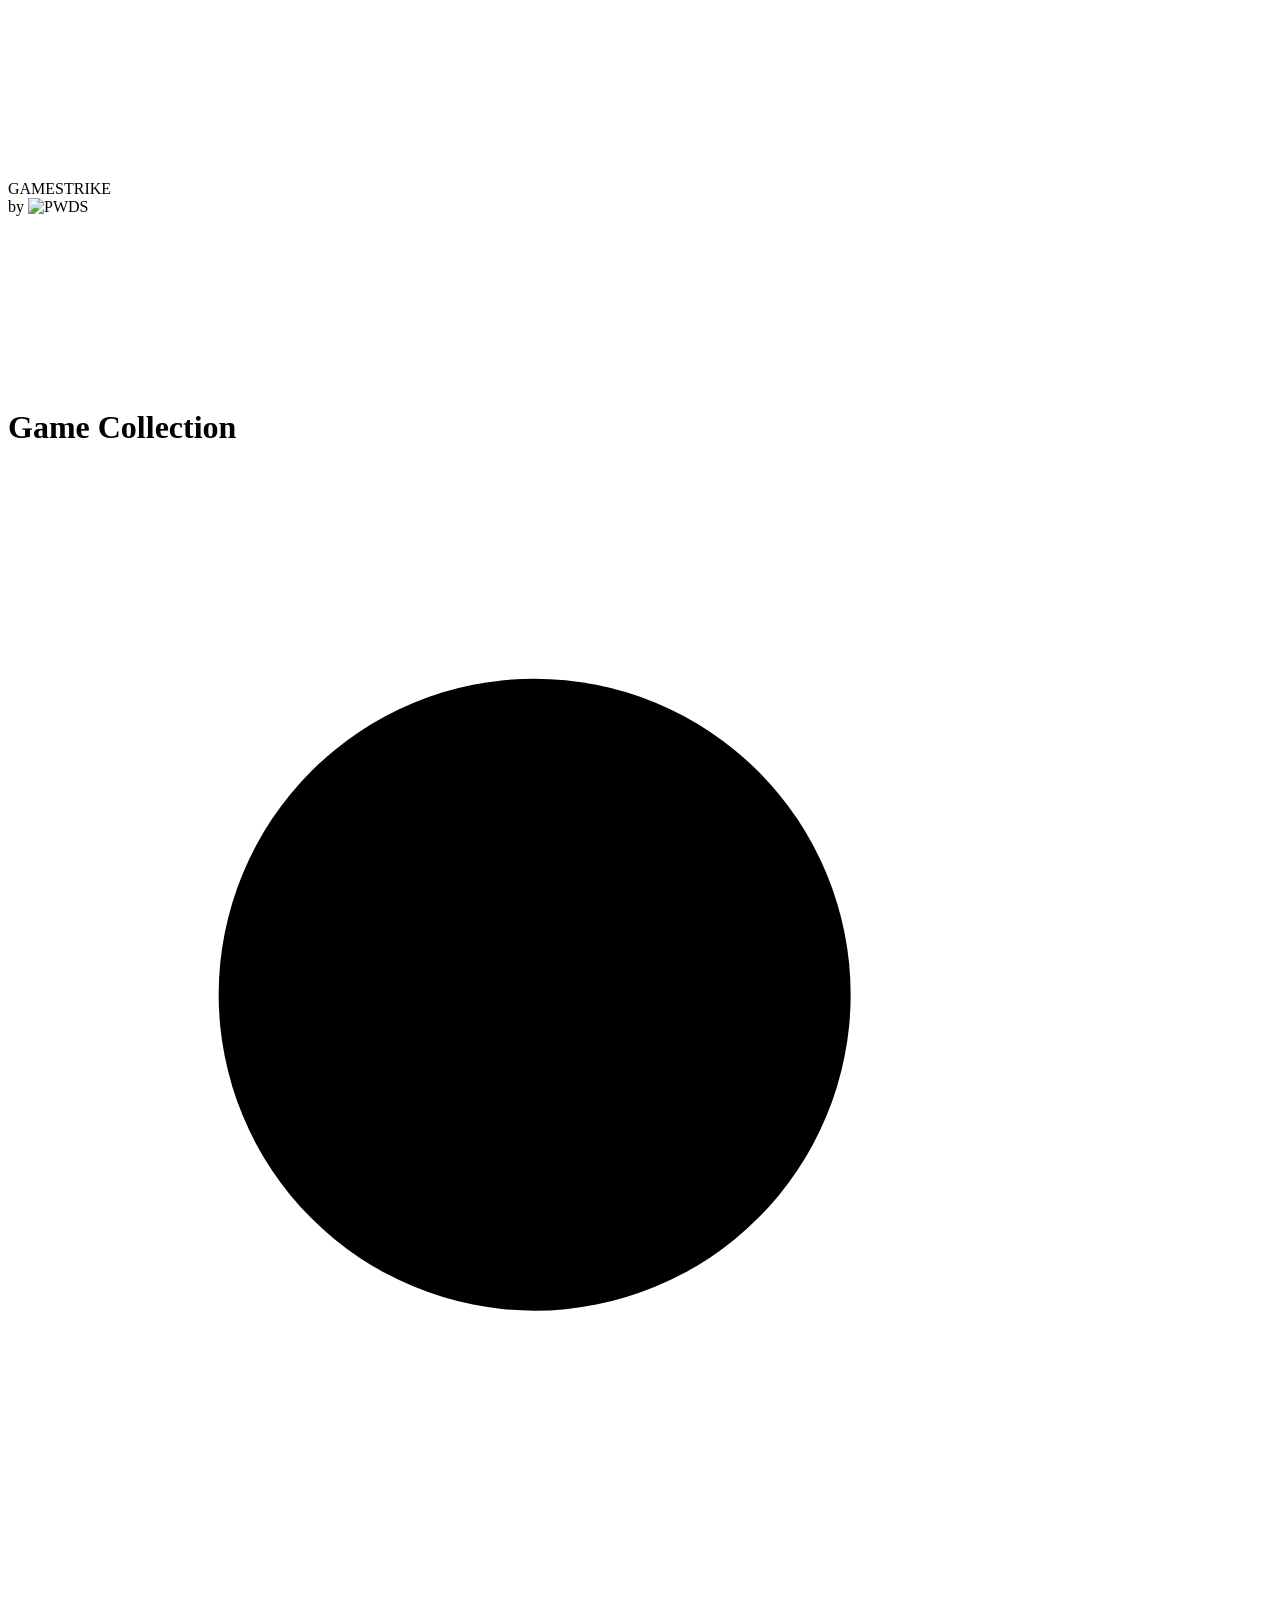
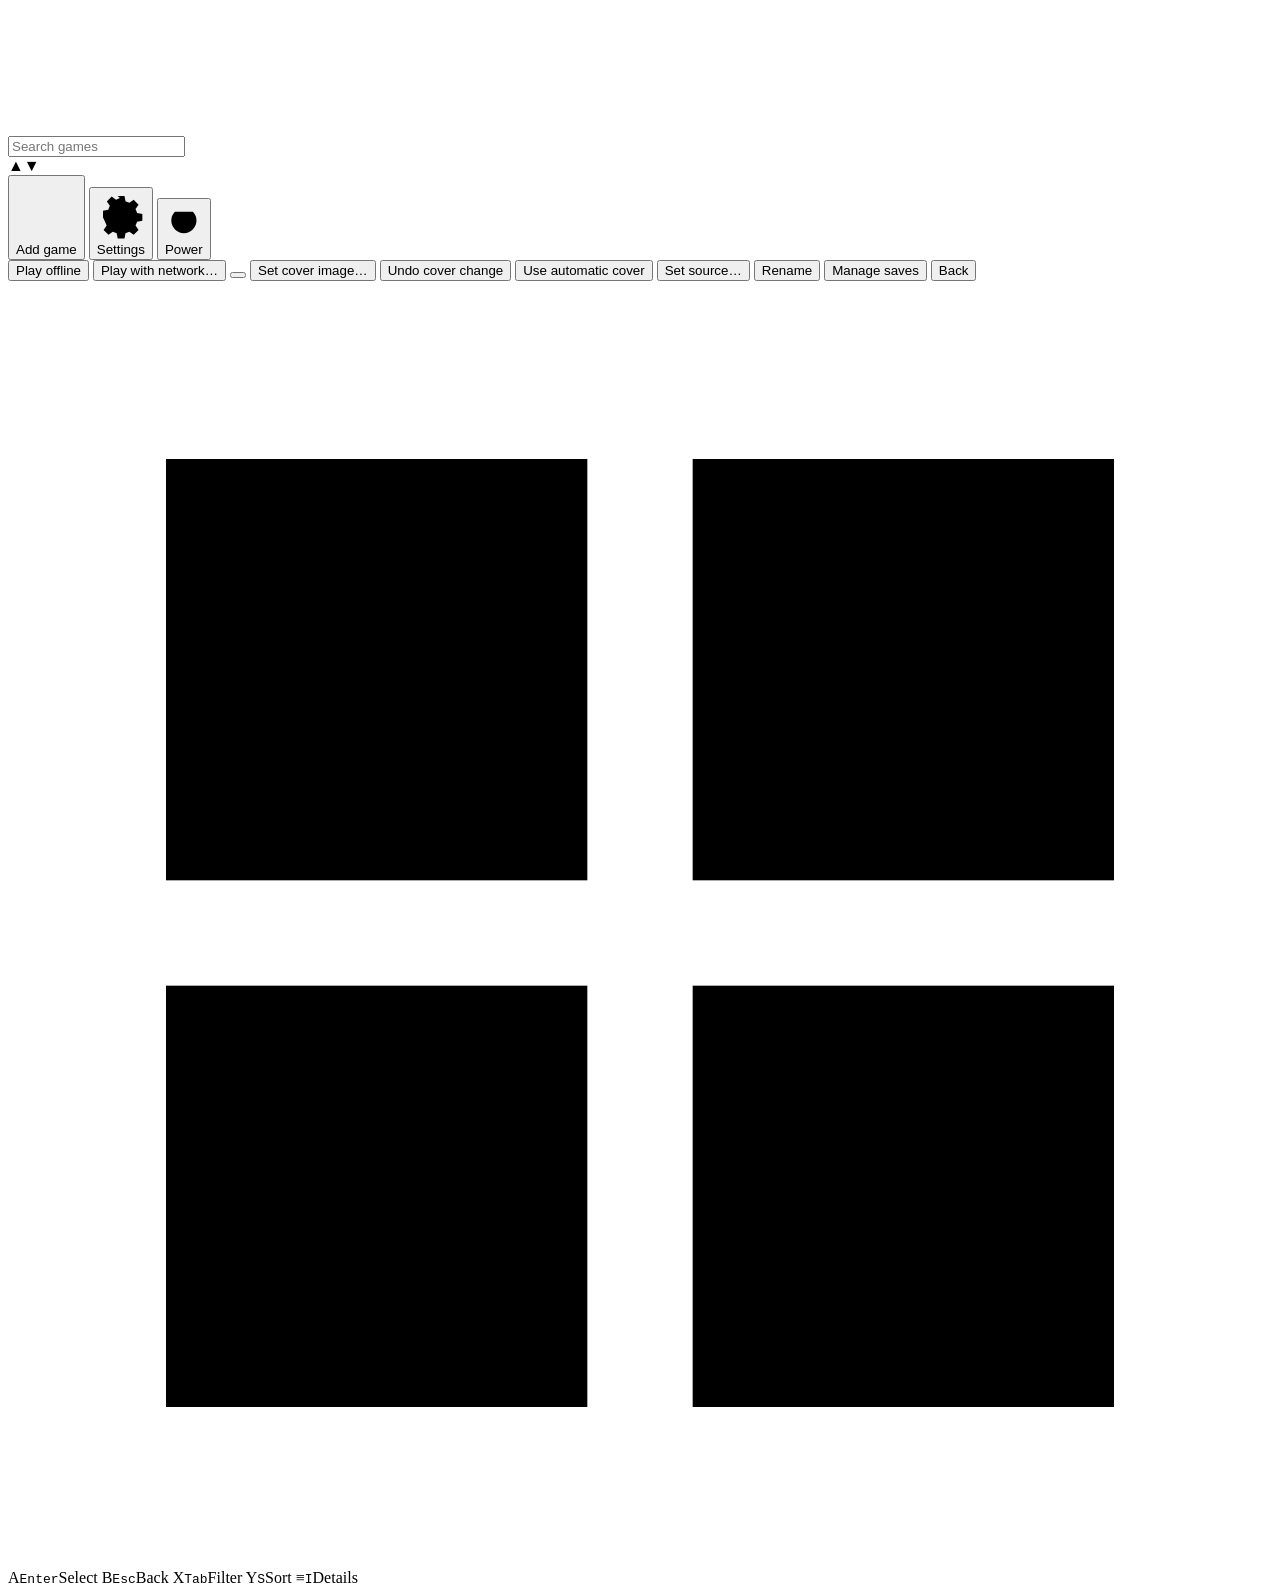
==== commit 0ddee6bf: "Show store games in the Collection style and launch them with A The sidebar lists a row for each sto" ====
--- a/ui/index.html
+++ b/ui/index.html
@@ -91,6 +91,11 @@
           <button id="d-source" class="slab" type="button">Set source…</button>
           <button id="d-rename" class="slab" type="button">Rename</button>
           <button id="d-saves" class="slab" type="button">Manage saves</button>
+          <button id="d-folder" class="slab" type="button" hidden>Open install folder</button>
+          <button id="d-args" class="slab" type="button" hidden>Edit arguments…</button>
+          <button id="d-workdir" class="slab" type="button" hidden>Set working folder…</button>
+          <button id="d-hide" class="slab" type="button" hidden>Hide game</button>
+          <button id="d-remove-program" class="slab danger" type="button" hidden>Remove program</button>
           <button id="d-close" class="slab ghost" type="button">Back</button>
         </div>
         <div id="cradle-fallback" class="cradle-fallback" aria-hidden="true"><div class="cradle-card"></div></div>
@@ -123,6 +128,7 @@
           <span class="prompt" data-button="b"><span class="ring b">B</span><kbd class="key" id="key-b">Esc</kbd><span class="prompt-label" id="label-b">Back</span></span>
           <span class="prompt" data-button="x"><span class="ring x">X</span><kbd class="key" id="key-x">Tab</kbd><span class="prompt-label" id="label-x">Filter</span></span>
           <span class="prompt" data-button="y"><span class="ring y">Y</span><kbd class="key" id="key-y">S</kbd><span class="prompt-label" id="label-y">Sort</span></span>
+          <span class="prompt" data-button="menu"><span class="ring menu">≡</span><kbd class="key" id="key-menu">I</kbd><span class="prompt-label" id="label-menu">Details</span></span>
         </div>
       </footer>
     </div>
@@ -186,7 +192,7 @@
       <div class="kicker">Remove</div>
       <h2 id="remove-title">Remove game?</h2>
       <p id="remove-copy">GameStrike deletes its copy of the game files. Your original download is not touched.</p>
-      <label class="check" for="remove-keep"><input id="remove-keep" type="checkbox" checked><span>Keep saves, so adding the same file again restores them</span></label>
+      <label class="check" id="remove-keep-row" for="remove-keep"><input id="remove-keep" type="checkbox" checked><span>Keep saves, so adding the same file again restores them</span></label>
       <div class="dialog-actions">
         <button id="remove-cancel" class="slab" type="button">Cancel</button>
         <button id="remove-confirm" class="slab danger-solid" type="button">Remove</button>
@@ -200,12 +206,54 @@
       <h2 id="settings-title">Settings</h2>
       <div class="dialog-actions stacked">
         <button id="settings-style" class="slab" type="button"></button>
+        <button id="settings-stores" class="slab" type="button">Store libraries…</button>
         <button id="settings-sound" class="slab" type="button" aria-pressed="true"></button>
         <button id="settings-problems" class="slab" type="button" hidden></button>
         <button id="settings-about" class="slab" type="button">About GameStrike</button>
         <button id="settings-close" class="slab ghost" type="button">Back</button>
       </div>
     </section>
+  </div>
+
+  <div id="add-dialog" class="dialog-backdrop" hidden>
+    <section class="dialog panel" role="dialog" aria-modal="true" aria-labelledby="add-title">
+      <div class="kicker">Add game</div>
+      <h2 id="add-title">Add to your collection</h2>
+      <div class="dialog-actions stacked">
+        <button id="add-program" class="slab primary" type="button">Add a program or shortcut…</button>
+        <button id="add-html" class="slab" type="button">Add an HTML game…</button>
+        <button id="add-refresh" class="slab" type="button">Refresh store libraries</button>
+        <button id="add-close" class="slab ghost" type="button">Back</button>
+      </div>
+      <p class="small">Store games appear by themselves: GameStrike reads what Steam, Epic Games, the EA app, the Microsoft Store, GOG Galaxy, Ubisoft Connect, and Battle.net have installed on this computer, without signing in.</p>
+    </section>
+  </div>
+
+  <div id="stores-dialog" class="dialog-backdrop" hidden>
+    <section class="dialog panel" role="dialog" aria-modal="true" aria-labelledby="stores-title">
+      <div class="kicker">System</div>
+      <h2 id="stores-title">Store libraries</h2>
+      <p class="small">GameStrike only reads what each launcher has installed on this computer. It never signs in, reads passwords, or changes the launchers' files. Turned-off stores are not scanned or shown.</p>
+      <div id="stores-list" class="dialog-actions stacked"></div>
+      <div class="dialog-actions">
+        <button id="stores-refresh" class="slab primary" type="button">Refresh now</button>
+        <button id="stores-close" class="slab ghost" type="button">Back</button>
+      </div>
+    </section>
+  </div>
+
+  <div id="args-dialog" class="dialog-backdrop" hidden>
+    <form id="args-form" class="dialog panel" role="dialog" aria-modal="true" aria-labelledby="args-title">
+      <div class="kicker">Custom program</div>
+      <h2 id="args-title">Arguments</h2>
+      <p class="small">Passed to the program as separate arguments, never through a shell. Quote an argument that contains spaces.</p>
+      <label class="field" for="args-input"><span>Arguments</span><input id="args-input" maxlength="600" autocomplete="off" spellcheck="false"></label>
+      <p id="args-error" class="field-error" role="alert" hidden>Use up to 600 characters.</p>
+      <div class="dialog-actions">
+        <button id="args-cancel" class="slab" type="button">Cancel</button>
+        <button id="args-save" class="slab primary" type="submit">Save</button>
+      </div>
+    </form>
   </div>
 
   <div id="problems-dialog" class="dialog-backdrop" hidden>
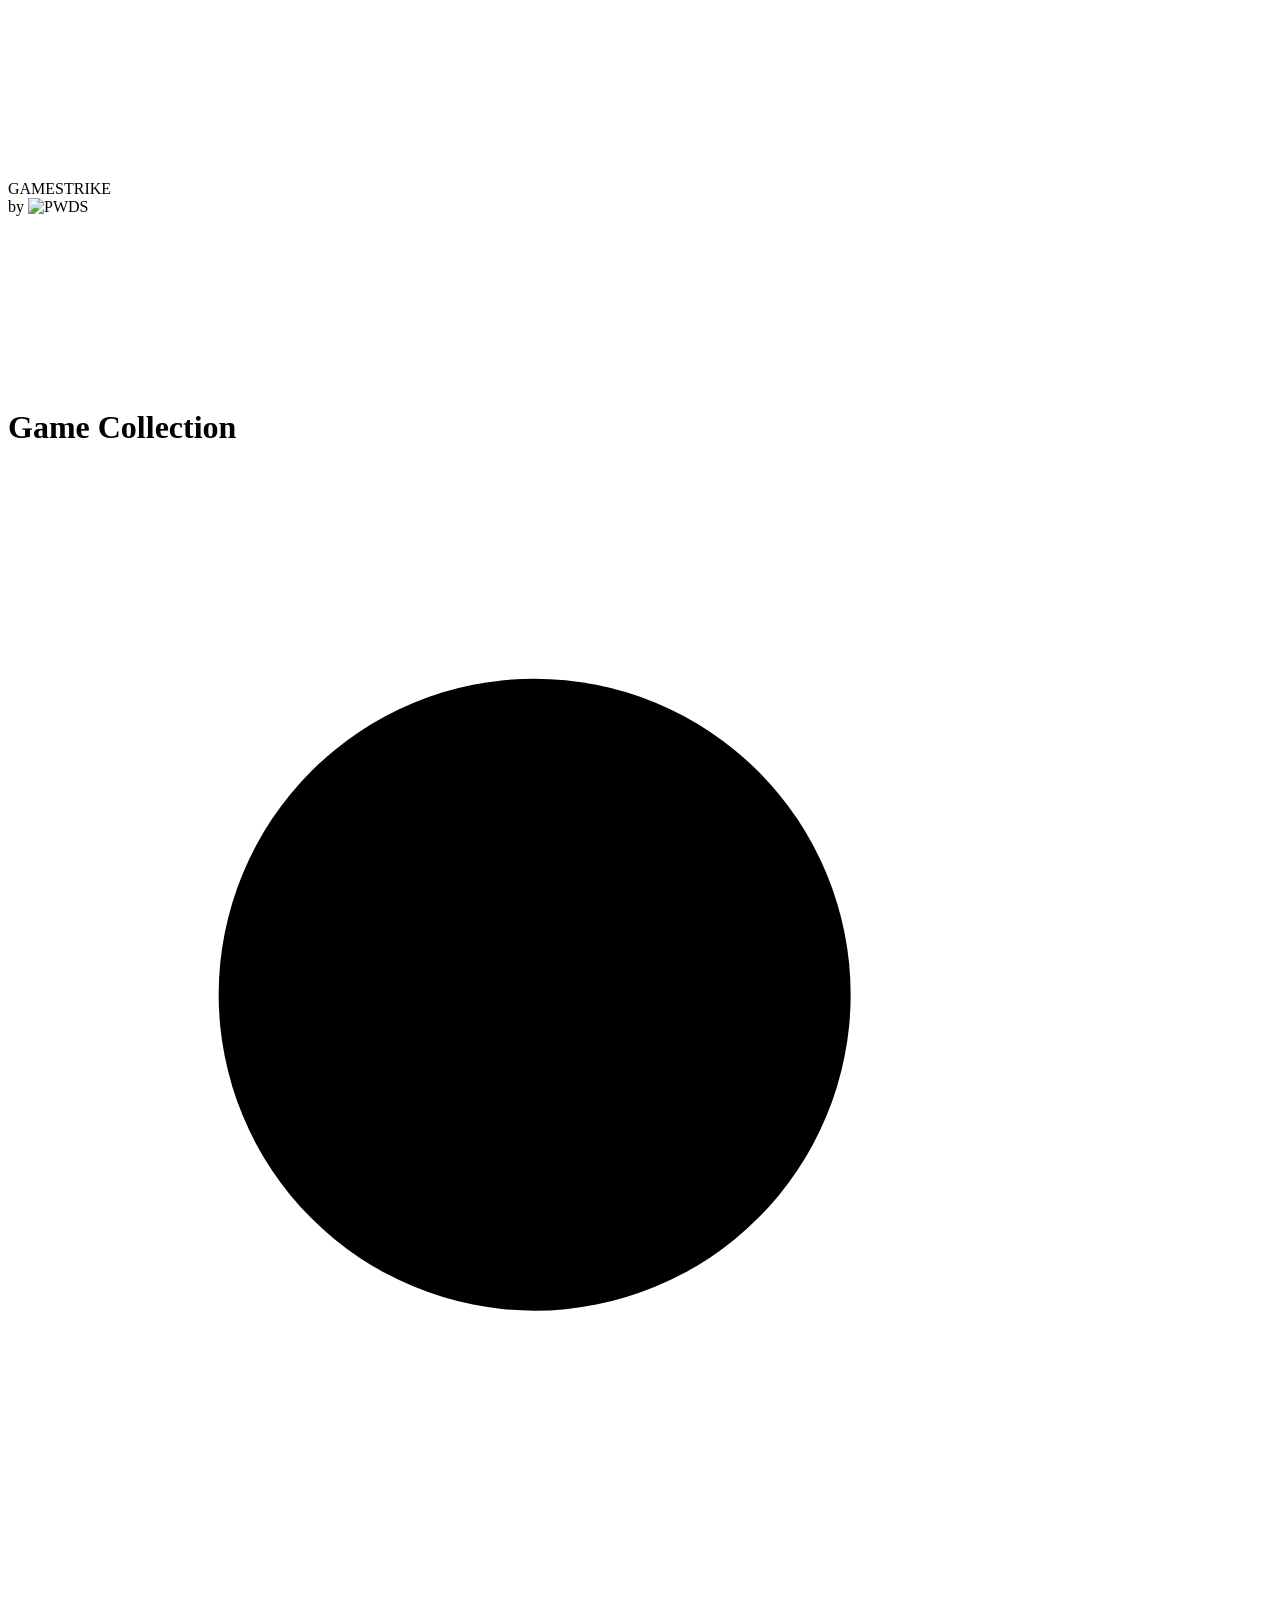
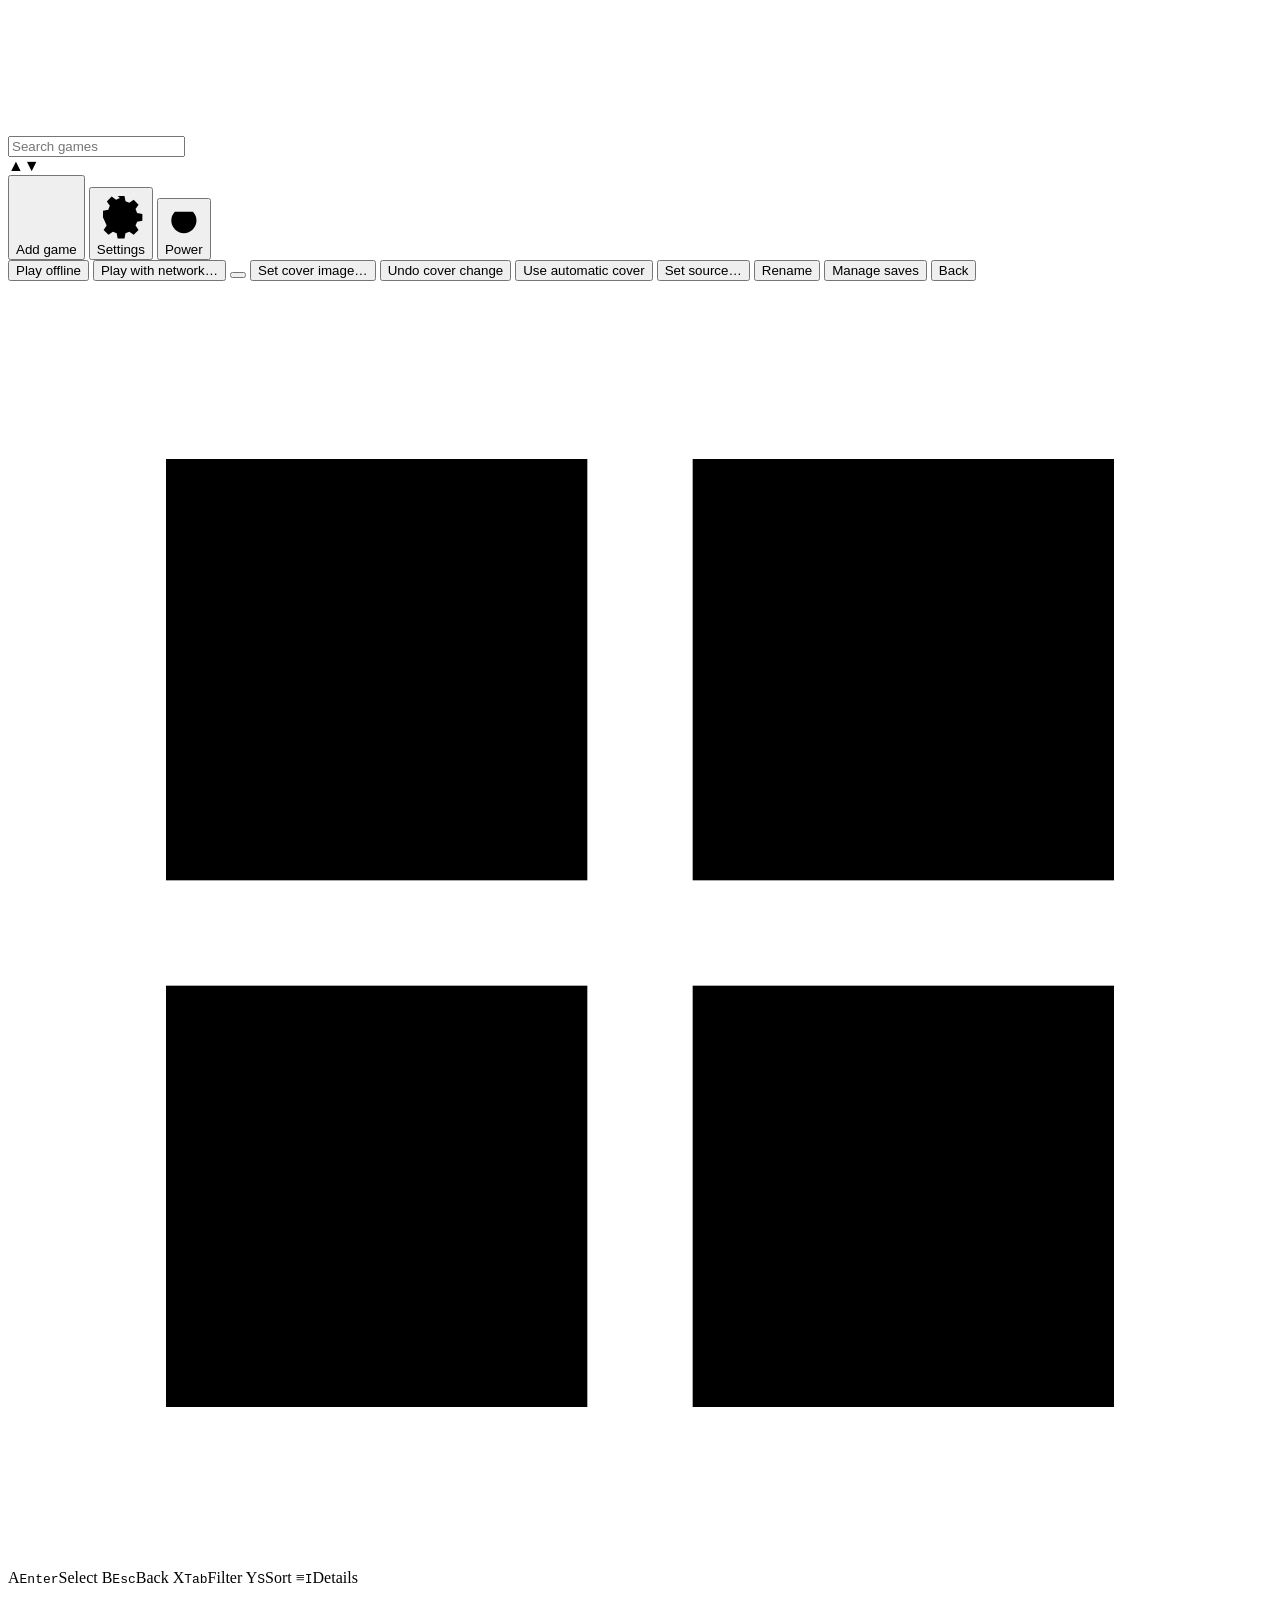
==== commit 68868cb2: "Build the Collection frame as lit 3D chrome, with glossy tubes in front of it The frame, sidebar and" ====
--- a/ui/index.html
+++ b/ui/index.html
@@ -133,6 +133,8 @@
       </footer>
     </div>
   </div>
+  <!-- The tubes that pass in front of the frame (scene.js); it never takes clicks. -->
+  <canvas id="scene-front" class="scene-front" aria-hidden="true"></canvas>
 
   <div id="toast" class="toast panel" role="status" aria-live="polite" hidden></div>
 
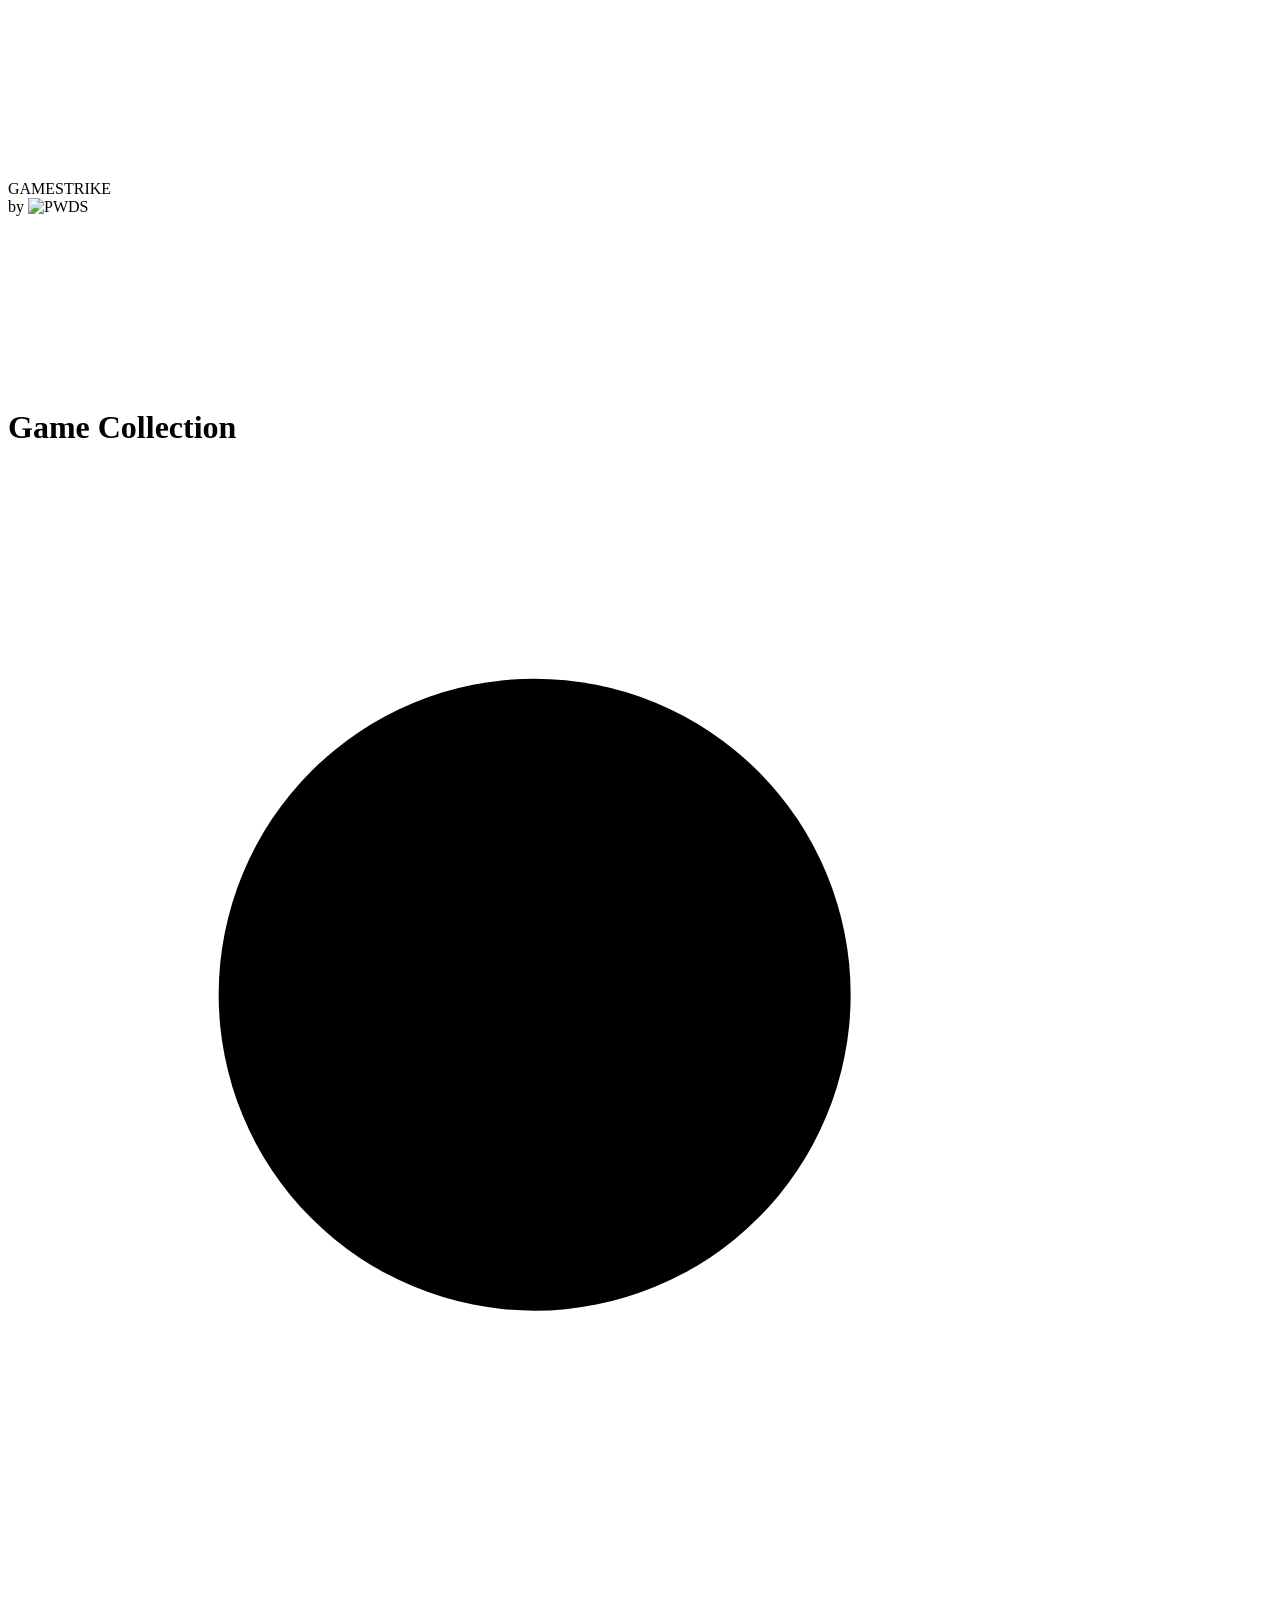
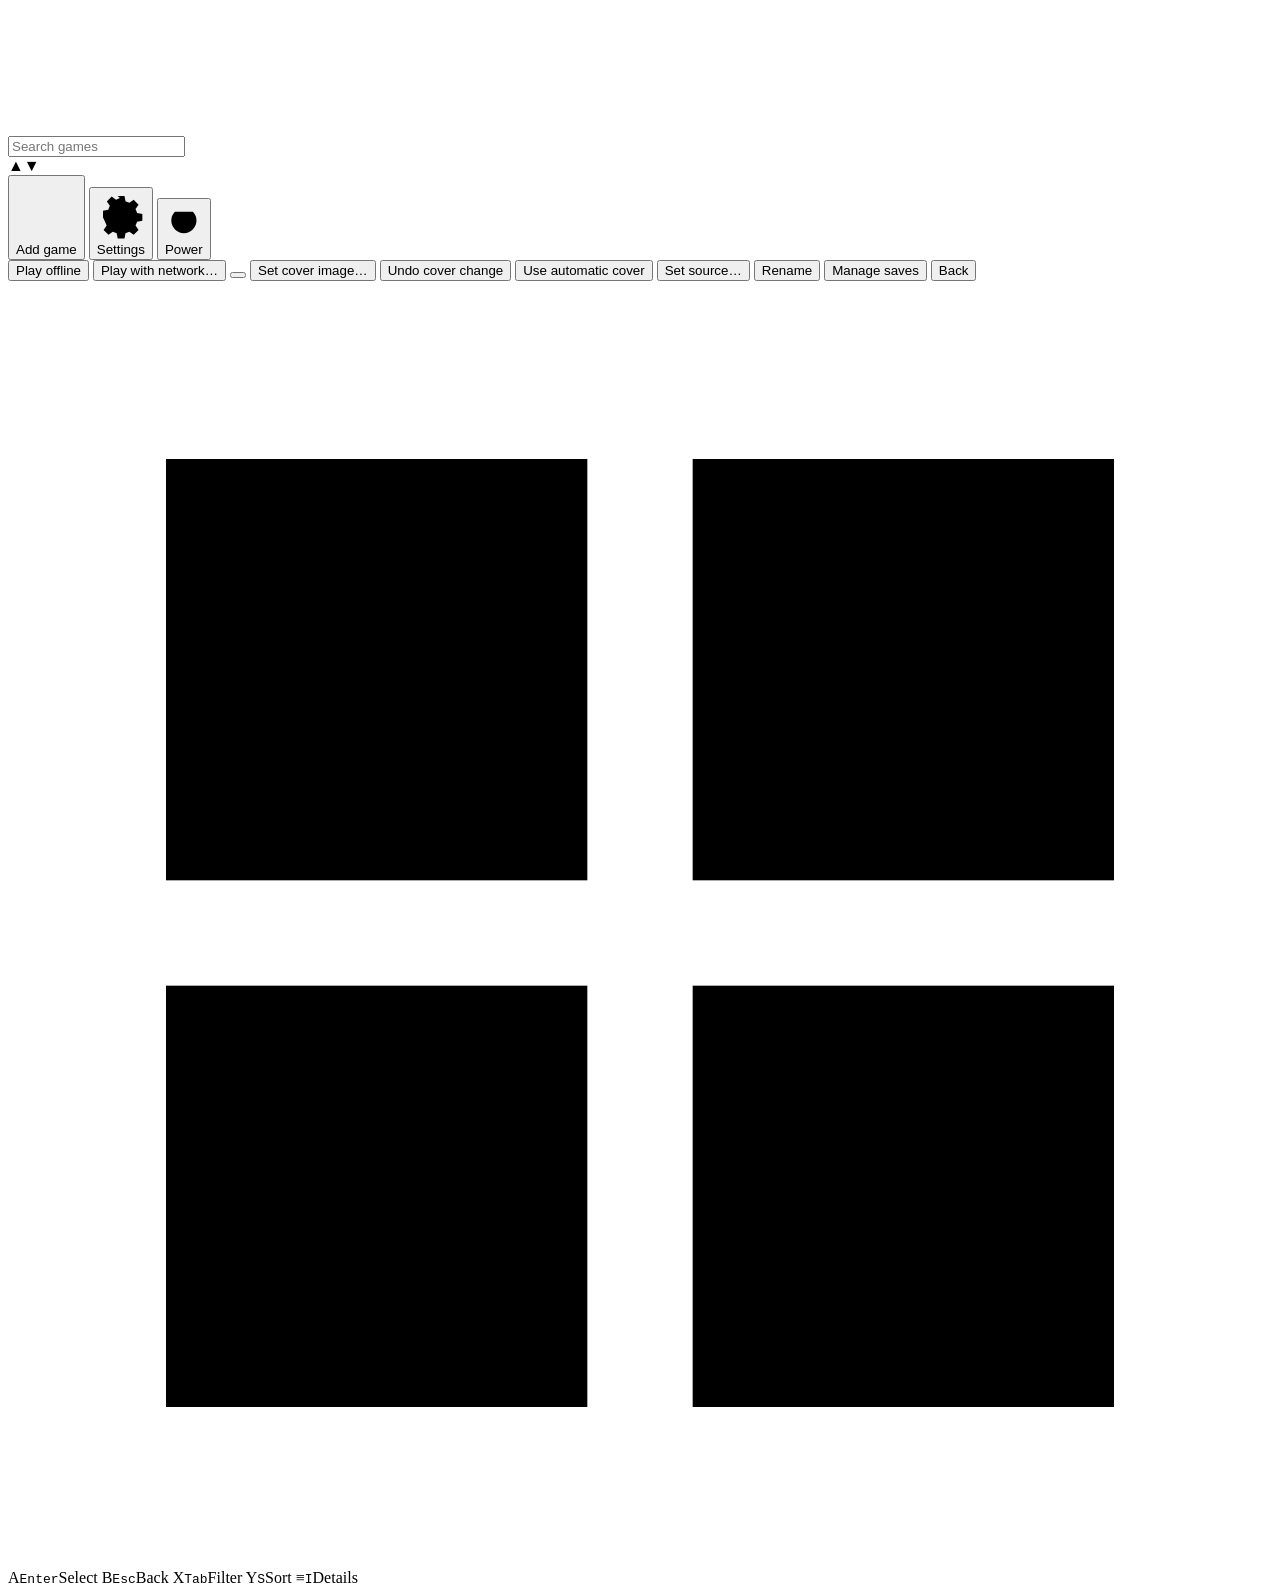
==== commit f241d2d7: "Merge c1566a0e50d307b067db71be21ef762d9ecc0325 into 8675636d25030aba4a066e89fbbf2d28dbe607e9" ====
--- a/ui/index.html
+++ b/ui/index.html
@@ -133,8 +133,6 @@
       </footer>
     </div>
   </div>
-  <!-- The tubes that pass in front of the frame (scene.js); it never takes clicks. -->
-  <canvas id="scene-front" class="scene-front" aria-hidden="true"></canvas>
 
   <div id="toast" class="toast panel" role="status" aria-live="polite" hidden></div>
 
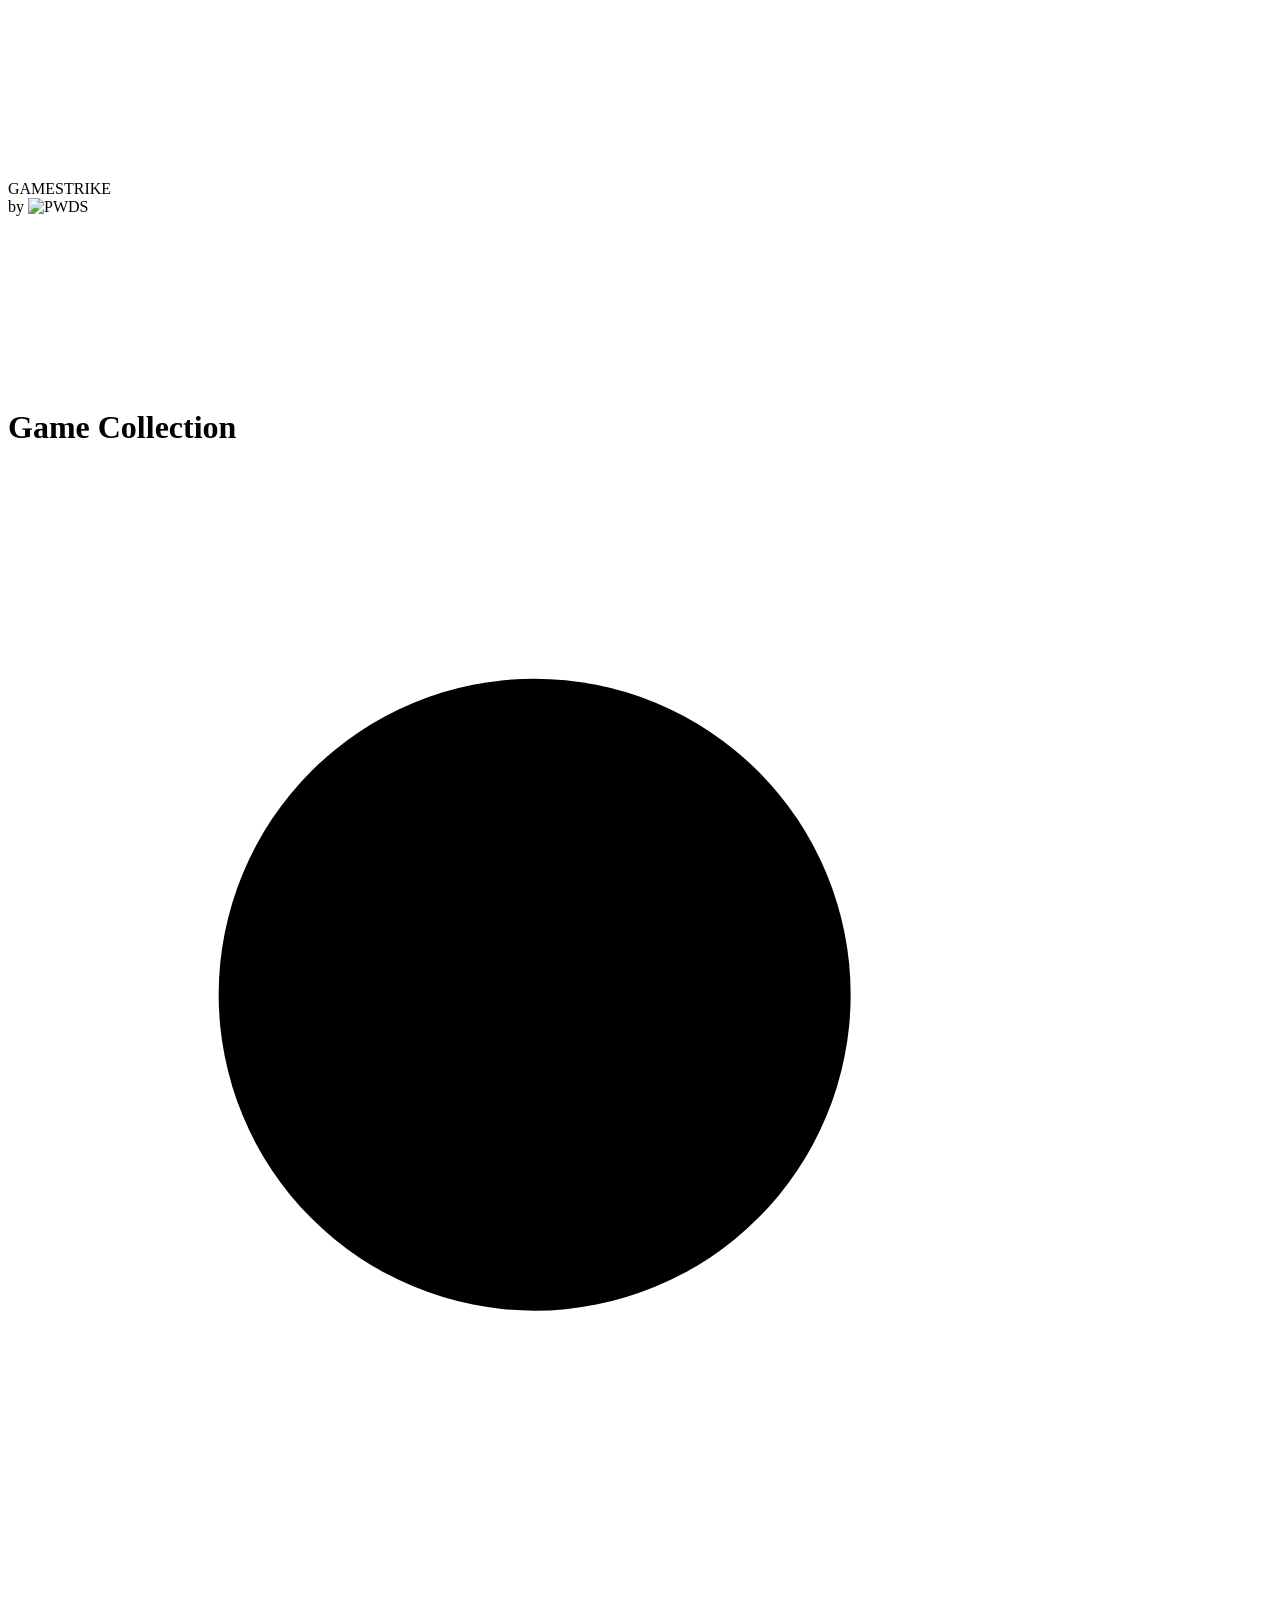
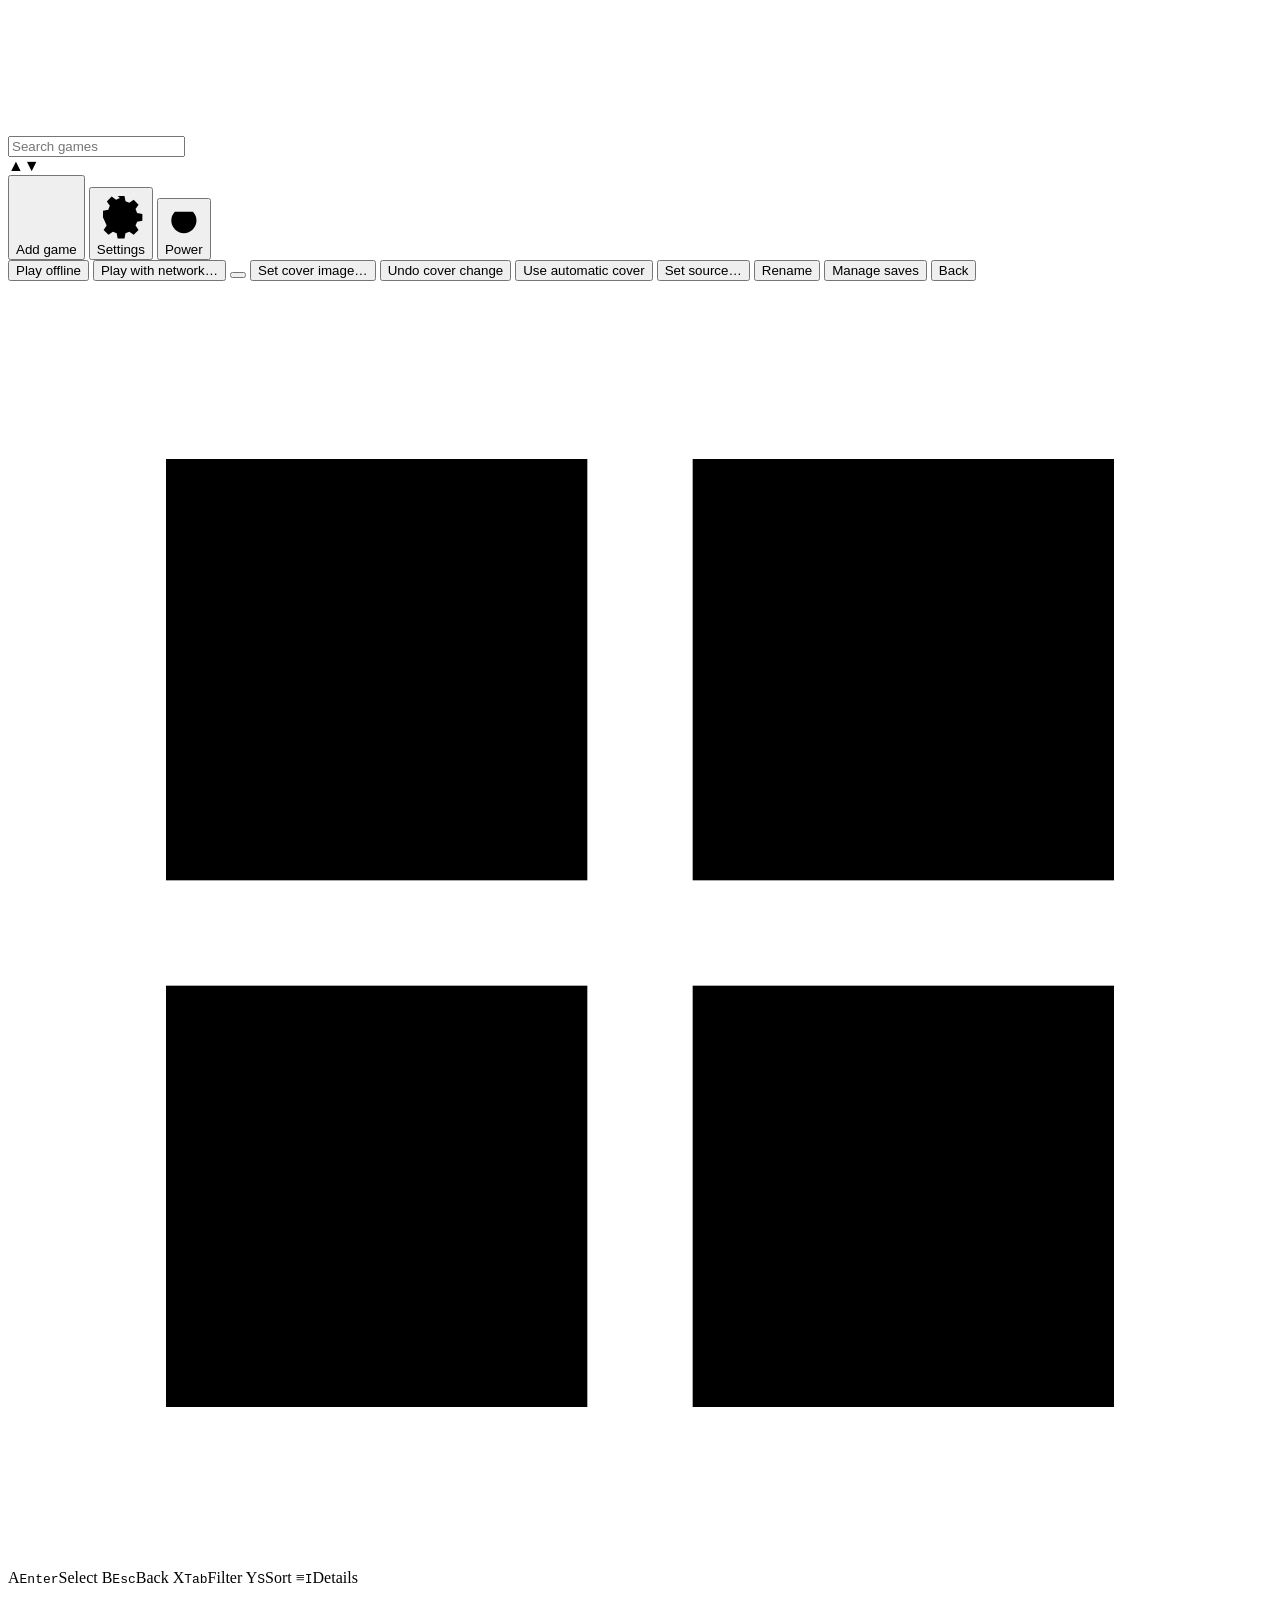
==== commit ea5089ed: "Merge 70ddee8db241e7b9ef442414986f8b648eea556f into c1566a0e50d307b067db71be21ef762d9ecc0325" ====
--- a/ui/index.html
+++ b/ui/index.html
@@ -133,6 +133,8 @@
       </footer>
     </div>
   </div>
+  <!-- The tubes that pass in front of the frame (scene.js); it never takes clicks. -->
+  <canvas id="scene-front" class="scene-front" aria-hidden="true"></canvas>
 
   <div id="toast" class="toast panel" role="status" aria-live="polite" hidden></div>
 
